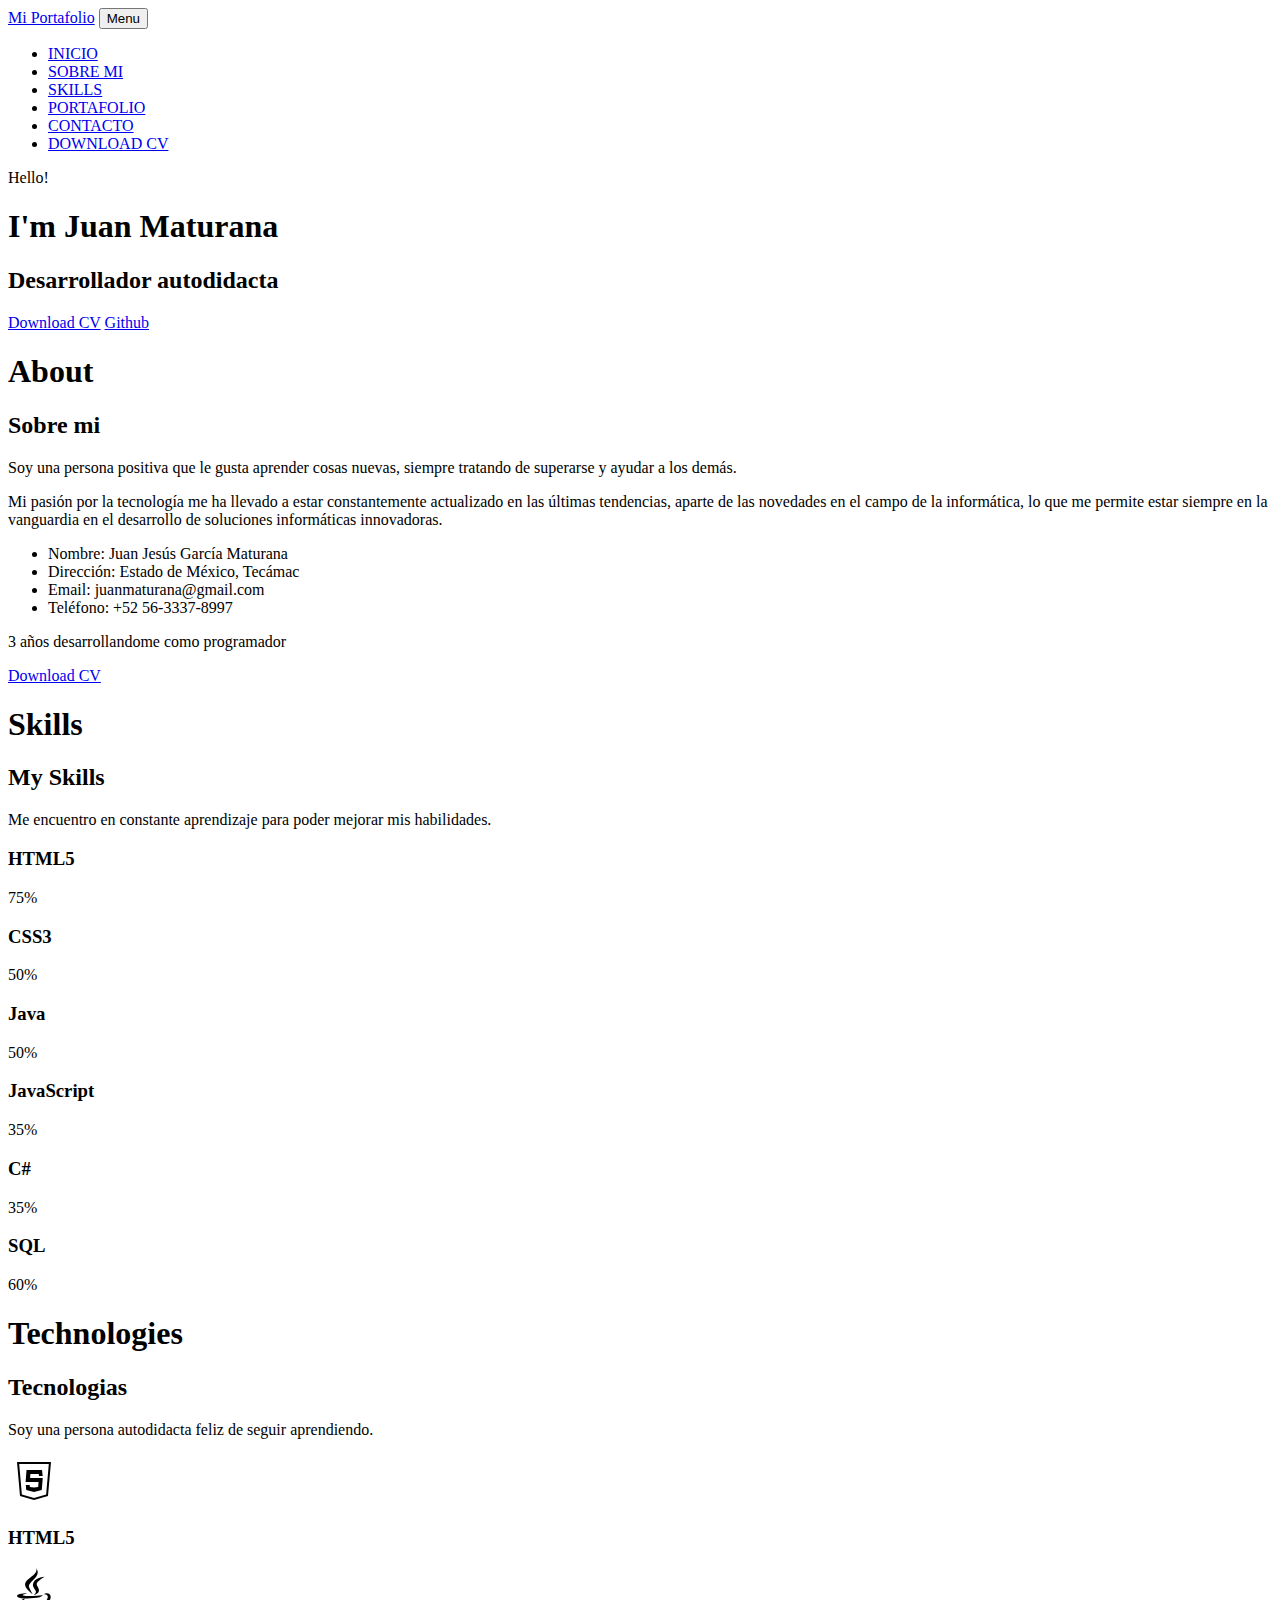
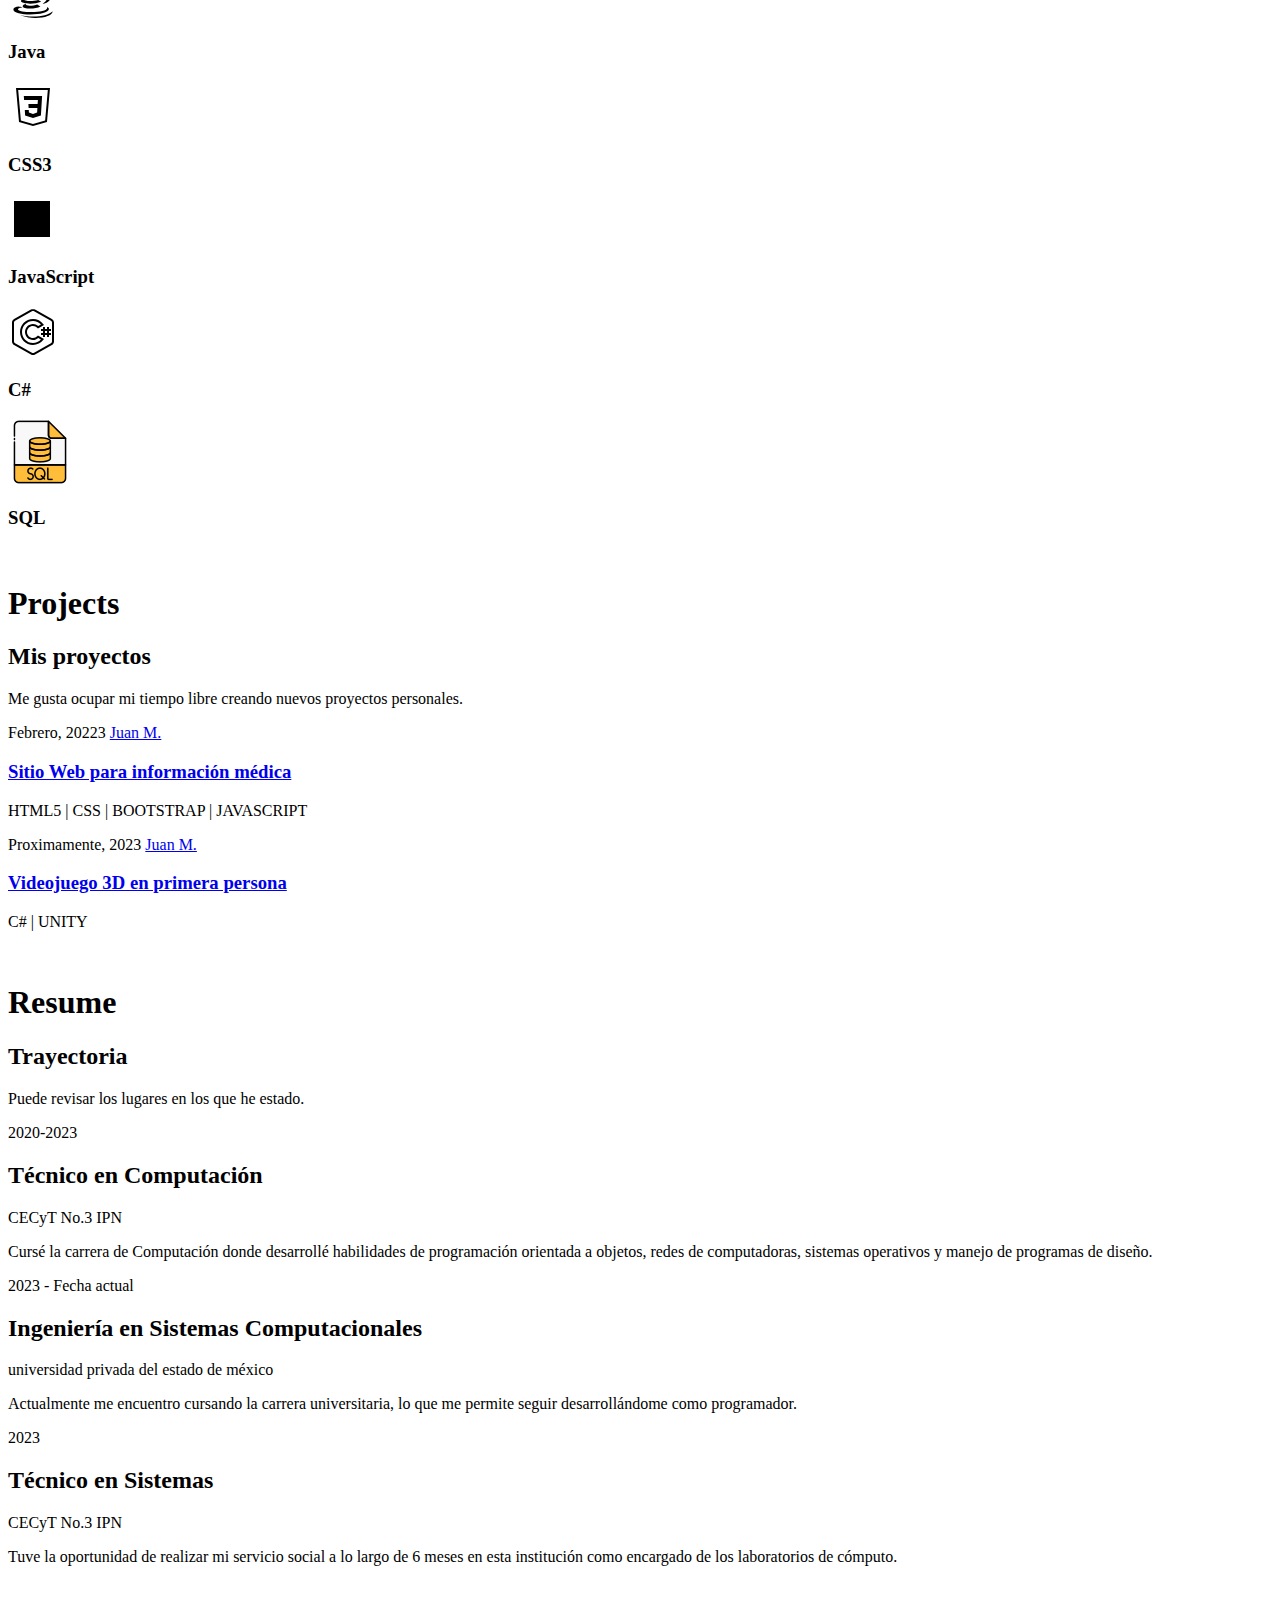
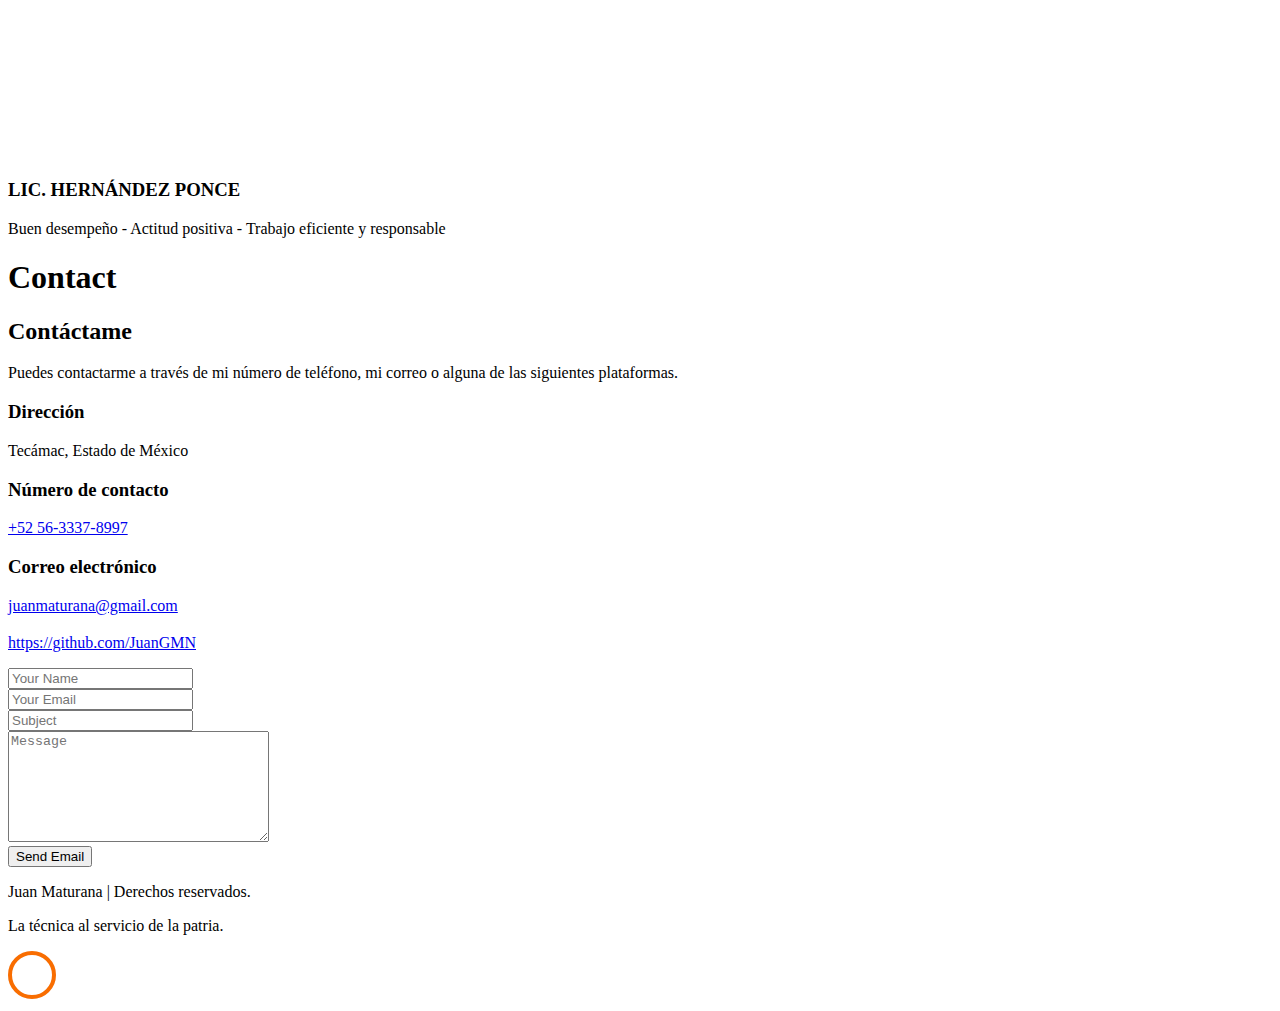
==== index.html @ c902dc71 "Add files via upload" ====
<!DOCTYPE html>
<html lang="es">

<head>
	<title>Clark - Free Bootstrap 4 Template by Colorlib</title>
	<meta charset="utf-8">
	<meta name="viewport" content="width=device-width, initial-scale=1, shrink-to-fit=no">

	<link href="https://fonts.googleapis.com/css?family=Poppins:100,200,300,400,500,600,700,800,900" rel="stylesheet">

	<link rel="stylesheet" href="css/open-iconic-bootstrap.min.css">
	<link rel="stylesheet" href="css/animate.css">

	<link rel="stylesheet" href="css/owl.carousel.min.css">
	<link rel="stylesheet" href="css/owl.theme.default.min.css">
	<link rel="stylesheet" href="css/magnific-popup.css">

	<link rel="stylesheet" href="css/aos.css">

	<link rel="stylesheet" href="css/ionicons.min.css">

	<link rel="stylesheet" href="css/flaticon.css">
	<link rel="stylesheet" href="css/icomoon.css">
	<link rel="stylesheet" href="css/style.css">
</head>

<body data-spy="scroll" data-target=".site-navbar-target" data-offset="300">

	<!-------------------------------------- MENU ------------------------------------->


	<nav class="navbar navbar-expand-lg navbar-dark ftco_navbar ftco-navbar-light site-navbar-target" id="ftco-navbar">
		<div class="container">
			<a class="navbar-brand" href="index.html">Mi Portafolio</a>
			<button class="navbar-toggler js-fh5co-nav-toggle fh5co-nav-toggle" type="button" data-toggle="collapse"
				data-target="#ftco-nav" aria-controls="ftco-nav" aria-expanded="false" aria-label="Toggle navigation">
				<span class="oi oi-menu"></span> Menu
			</button>

			<div class="collapse navbar-collapse" id="ftco-nav">
				<ul class="navbar-nav nav ml-auto">
					<li class="nav-item"><a href="#home-section" class="nav-link"><span>INICIO</span></a></li>
					<li class="nav-item"><a href="#about-section" class="nav-link"><span>SOBRE MI</span></a></li>
					<li class="nav-item"><a href="#skills-section" class="nav-link"><span>SKILLS</span></a></li>
					<li class="nav-item"><a href="#blog-section" class="nav-link"><span>PORTAFOLIO</span></a></li>
					<li class="nav-item"><a href="#contact-section" class="nav-link"><span>CONTACTO</span></a></li>
					<li class="nav-item"><a href="Juan_García_CV" class="nav-link"><span>DOWNLOAD CV</span></a></li>
				</ul>
			</div>
		</div>
	</nav>
	<!-------------------------------------- FIN MENU------------------------------------->

	<!-------------------------------------- INICIO------------------------------------->

	<section id="home-section" class="hero">
		<div class="home-slider  owl-carousel">
			<div class="slider-item ">
				<div class="overlay"></div>
				<div class="container">
					<div class="row d-md-flex no-gutters slider-text align-items-end justify-content-end">
						<div class="one-forth d-flex  align-items-center ftco-animate">
							<div class="text">
								<span class="subheading">Hello!</span>
								<h1 class="mb-4 mt-3">I'm <span>Juan Maturana</span></h1>
								<h2 class="mb-4">Desarrollador autodidacta</h2>
								<p><a href="Juan_García_CV" class="btn btn-primary py-3 px-4">Download CV</a> 
									<a href="https://github.com/JuanGMN"class="btn btn-white btn-outline-white py-3 px-4">Github</a></p>
							</div>
						</div>
					</div>
				</div>
			</div>
		</div>
	</section>

	<!-------------------------------------- FIN INICIO------------------------------------->

	<!-------------------------------------- ABOUT------------------------------------->

	<section class="ftco-about img ftco-section ftco-no-pb" id="about-section">
		<div class="container div-about">
			<div class="row d-flex">
				<div class="col-md-6 col-lg-5 d-flex">
					<div class="img-about img d-flex align-items-stretch">
						<div class="overlay"></div>
						<div class="img align-self-stretch align-items-center" style="background-image:url(images/yo-about.jpeg); ">
						
						</div>
					</div>
				</div>
				<div class="col-md-6 col-lg-7 pl-lg-5 pb-5">
					<div class="row justify-content-start pb-3">
						<div class="col-md-12 heading-section ftco-animate">
							<h1 class="big">About</h1>
							<h2 class="mb-4">Sobre mi</h2>
							<p>Soy una persona positiva que le gusta aprender cosas nuevas, siempre tratando de
								superarse y ayudar a los demás.</p>
							<p>Mi pasión por la tecnología me ha llevado a estar constantemente actualizado en las últimas tendencias, aparte de las novedades en el campo de la informática, lo que me permite estar siempre en la vanguardia en el desarrollo de soluciones informáticas innovadoras.</p>
							<ul class="about-info mt-4 px-md-0 px-2">
								<li class="d-flex"><span>Nombre:</span> <span>Juan Jesús García Maturana</span></li>
								<li class="d-flex"><span>Dirección:</span> <span>Estado de México, Tecámac</span></li>
								<li class="d-flex"><span>Email:</span> <span>juanmaturana@gmail.com</span></li>
								<li class="d-flex"><span>Teléfono: </span> <span>+52 56-3337-8997</span></li>
							</ul>
						</div>
					</div>
					<div class="counter-wrap ftco-animate d-flex mt-md-3">
						<div class="text">
							<p class="mb-4">
								<span class="number">3</span>
								<span>años desarrollandome como programador</span>
							</p>
							<p><a href="Juan_García_CV" class="btn btn-primary py-3 px-3">Download CV</a></p>
						</div>
					</div>
				</div>
			</div>
		</div>
	</section>
	<!-------------------------------------- FIN ABOUT ------------------------------------->

	<!-------------------------------------- SKILSS ------------------------------------->

	<section class="ftco-section" id="skills-section">
		<div class="container">
			<div class="row justify-content-center pb-5">
				<div class="col-md-12 heading-section text-center ftco-animate">
					<h1 class="big big-2">Skills</h1>
					<h2 class="mb-4">My Skills</h2>
					<p>Me encuentro en constante aprendizaje para poder mejorar mis habilidades.</p>
				</div>
			</div>
			<div class="row">
				<div class="col-md-6 animate-box">
					<div class="progress-wrap ftco-animate">
						<h3>HTML5</h3>
						<div class="progress">
							<div class="progress-bar color-1" role="progressbar" aria-valuenow="75" aria-valuemin="0"
								aria-valuemax="100" style="width:75%">
								<span>75%</span>
							</div>
						</div>
					</div>
				</div>
				<div class="col-md-6 animate-box">
					<div class="progress-wrap ftco-animate">
						<h3>CSS3</h3>
						<div class="progress">
							<div class="progress-bar color-2" role="progressbar" aria-valuenow="85" aria-valuemin="0"
								aria-valuemax="100" style="width:50%">
								<span>50%</span>
							</div>
						</div>
					</div>
				</div>
				<div class="col-md-6 animate-box">
					<div class="progress-wrap ftco-animate">
						<h3>Java</h3>
						<div class="progress">
							<div class="progress-bar color-3" role="progressbar" aria-valuenow="50" aria-valuemin="0"
								aria-valuemax="100" style="width:50%">
								<span>50%</span>
							</div>
						</div>
					</div>
				</div>
				<div class="col-md-6 animate-box">
					<div class="progress-wrap ftco-animate">
						<h3>JavaScript</h3>
						<div class="progress">
							<div class="progress-bar color-4" role="progressbar" aria-valuenow="35" aria-valuemin="0"
								aria-valuemax="100" style="width:35%">
								<span>35%</span>
							</div>
						</div>
					</div>
				</div>
				<div class="col-md-6 animate-box">
					<div class="progress-wrap ftco-animate">
						<h3>C#</h3>
						<div class="progress">
							<div class="progress-bar color-5" role="progressbar" aria-valuenow="35" aria-valuemin="0"
								aria-valuemax="100" style="width:35%">
								<span>35%</span>
							</div>
						</div>
					</div>
				</div>
				<div class="col-md-6 animate-box">
					<div class="progress-wrap ftco-animate">
						<h3>SQL</h3>
						<div class="progress">
							<div class="progress-bar color-6" role="progressbar" aria-valuenow="60" aria-valuemin="0"
								aria-valuemax="100" style="width:60%">
								<span>60%</span>
							</div>
						</div>
					</div>
				</div>
			</div>
		</div>
		<div class="container">
			<div class="row justify-content-center py-5 mt-5">
				<div class="col-md-12 heading-section text-center ftco-animate">
					<h1 class="big big-2">Technologies</h1>
					<h2 class="mb-4">Tecnologias</h2>
					<p>Soy una persona autodidacta feliz de seguir aprendiendo.</p>
				</div>
			</div>
			<div class="row">
				<div class="col-md-4 text-center d-flex ftco-animate">
					<a class="services-1">
						<span class="icon">
							<svg xmlns="http://www.w3.org/2000/svg" x="0px" y="0px" width="50" height="50"
								viewBox="0,0,256,256" >
								<g  fill-rule="nonzero" stroke="none" stroke-width="1"
									stroke-linecap="butt" stroke-linejoin="miter" stroke-miterlimit="10"
									stroke-dasharray="" stroke-dashoffset="0" font-family="none" font-weight="none"
									font-size="none" text-anchor="none" style="mix-blend-mode: normal">
									<g transform="scale(5.12,5.12)">
										<path
											d="M9,7l3,34l14,4l14,-4c1,-11.333 2,-22.667 3,-34zM11.18359,9h29.63281l-2.6875,30.45508l-12.12891,3.46484l-12.12891,-3.46484zM18.55078,15l-0.96094,12h12.99023l-0.41016,5l-4.16992,0.61914l-4.11914,-0.61914l-0.18164,-2h-3.85937l0.39063,5l7.75977,2l7.76953,-2l0.99023,-12h-12.66016l0.32031,-4h8.35938l0.23047,2h3.69922l-0.69922,-6z">
										</path>
									</g>
								</g>
							</svg>
						</span>
						<div class="desc">
							<h3 class="mb-5">HTML5</h3>
						</div>
					</a>
				</div>
				<div class="col-md-4 text-center d-flex ftco-animate">
					<a class="services-1">
						<span class="icon">
							<svg xmlns="http://www.w3.org/2000/svg" x="0px" y="0px" width="50" height="50"
								viewBox="0,0,256,256" ">
								<g  fill-rule="nonzero" stroke="none" stroke-width="1"
									stroke-linecap="butt" stroke-linejoin="miter" stroke-miterlimit="10"
									stroke-dasharray="" stroke-dashoffset="0" font-family="none" font-weight="none"
									font-size="none" text-anchor="none" style="mix-blend-mode: normal">
									<g transform="scale(5.12,5.12)">
										<path
											d="M28.1875,0c2.75,6.36328 -9.85937,10.29297 -11.03125,15.59375c-1.07422,4.87109 7.49219,10.53125 7.5,10.53125c-1.30078,-2.01562 -2.25781,-3.67578 -3.5625,-6.8125c-2.20703,-5.30469 13.44141,-10.10547 7.09375,-19.3125zM36.5625,8.8125c0,0 -11.0625,0.71094 -11.625,7.78125c-0.25,3.14844 2.91016,4.80469 3,7.09375c0.07422,1.87109 -1.875,3.4375 -1.875,3.4375c0,0 3.54688,-0.67578 4.65625,-3.53125c1.23047,-3.16797 -2.39844,-5.30859 -2.03125,-7.84375c0.35156,-2.42578 7.875,-6.9375 7.875,-6.9375zM19.1875,25.15625c0,0 -10.125,-0.14453 -10.125,2.71875c0,2.99219 13.25391,3.21484 22.71875,1.375c0,0 2.51563,-1.73047 3.1875,-2.375c-6.20312,1.26563 -20.34375,1.40625 -20.34375,0.3125c0,-1.00781 4.5625,-2.03125 4.5625,-2.03125zM38.65625,25.15625c-0.99219,0.07813 -2.0625,0.46094 -3.03125,1.15625c2.28125,-0.49219 4.21875,0.92188 4.21875,2.53125c0,3.625 -5.25,7.03125 -5.25,7.03125c0,0 8.125,-0.92187 8.125,-6.875c0,-2.70312 -1.87891,-4.01562 -4.0625,-3.84375zM16.75,30.71875c-1.55469,0 -3.875,1.21875 -3.875,2.375c0,2.32422 11.6875,4.11328 20.34375,0.71875l-3,-1.84375c-5.86719,1.87891 -16.67187,1.26563 -13.46875,-1.25zM18.1875,35.9375c-2.12891,0 -3.53125,1.28516 -3.53125,2.25c0,2.98438 12.71484,3.28516 17.75,0.25l-3.1875,-2.03125c-3.76172,1.58984 -13.20312,1.83203 -11.03125,-0.46875zM11.09375,38.625c-3.46875,-0.07031 -5.71875,1.48828 -5.71875,2.78125c0,6.875 35.5,6.55859 35.5,-0.46875c0,-1.16797 -1.34766,-1.73437 -1.84375,-2c2.90234,6.71875 -29.0625,6.18359 -29.0625,2.21875c0,-0.90234 2.35156,-1.76562 4.53125,-1.34375l-1.84375,-1.0625c-0.54297,-0.08203 -1.06641,-0.11328 -1.5625,-0.125zM44.625,43.25c-5.39844,5.11719 -19.07812,6.97266 -32.84375,3.8125c13.76172,5.63281 32.77734,2.47266 32.84375,-3.8125z">
										</path>
									</g>
								</g>
							</svg>
						</span>
						<div class="desc">
							<h3 class="mb-5">Java</h3>
						</div>
					</a>
				</div>
				<div class="col-md-4 text-center d-flex ftco-animate">
					<a class="services-1">
						<span class="icon">
							<svg xmlns="http://www.w3.org/2000/svg" x="0px" y="0px" width="50" height="50"
								viewBox="0,0,256,256" >
								<g  fill-rule="evenodd" stroke="none" stroke-width="1"
									stroke-linecap="butt" stroke-linejoin="miter" stroke-miterlimit="10"
									stroke-dasharray="" stroke-dashoffset="0" font-family="none" font-weight="none"
									font-size="none" text-anchor="none" style="mix-blend-mode: normal">
									<g transform="scale(5.12,5.12)">
										<path
											d="M39,40l-14,4l-14,-4l-3,-34h34c-1,11.33203 -2,22.66797 -3,34zM39.81641,8h-29.63281l2.6875,30.45313l12.12891,3.46875l12.12891,-3.46875zM16.80078,28h4l0.09766,2.5l4.10156,1.39844l4.10156,-1.39844l0.29688,-4.5h-8.79687l-0.20312,-4h9.20313l0.29688,-4h-13.79687l-0.30078,-4h18.30078l-0.5,8l-0.70312,11.5l-7.89844,2.60156l-7.89844,-2.60156z">
										</path>
									</g>
								</g>
							</svg>
						</span>
						<div class="desc">
							<h3 class="mb-5">CSS3</h3>
						</div>
					</a>
				</div>

				<div class="col-md-4 text-center d-flex ftco-animate">
					<a class="services-1">
						<span class="icon">
							<svg xmlns="http://www.w3.org/2000/svg" x="0px" y="0px" width="48" height="48"
								viewBox="0,0,256,256" >
								<g fill-rule="nonzero" stroke="none" stroke-width="1" stroke-linecap="butt"
									stroke-linejoin="miter" stroke-miterlimit="10" stroke-dasharray=""
									stroke-dashoffset="0" font-family="none" font-weight="none" font-size="none"
									text-anchor="none" style="mix-blend-mode: normal">
									<g transform="scale(5.33333,5.33333)">
										<path class="pahtex" d="M6,42v-36h36v36z"></path>
										<path
											d="M29.538,32.947c0.692,1.124 1.444,2.201 3.037,2.201c1.338,0 2.04,-0.665 2.04,-1.585c0,-1.101 -0.726,-1.492 -2.198,-2.133l-0.807,-0.344c-2.329,-0.988 -3.878,-2.226 -3.878,-4.841c0,-2.41 1.845,-4.244 4.728,-4.244c2.053,0 3.528,0.711 4.592,2.573l-2.514,1.607c-0.553,-0.988 -1.151,-1.377 -2.078,-1.377c-0.946,0 -1.545,0.597 -1.545,1.377c0,0.964 0.6,1.354 1.985,1.951l0.807,0.344c2.745,1.169 4.293,2.363 4.293,5.047c0,2.892 -2.284,4.477 -5.35,4.477c-2.999,0 -4.702,-1.505 -5.65,-3.368zM17.952,33.029c0.506,0.906 1.275,1.603 2.381,1.603c1.058,0 1.667,-0.418 1.667,-2.043v-10.589h3.333v11.101c0,3.367 -1.953,4.899 -4.805,4.899c-2.577,0 -4.437,-1.746 -5.195,-3.368z"
											fill="#000001"></path>
									</g>
								</g>
							</svg>
						</span>
						<div class="desc">
							<h3 class="mb-5">JavaScript</h3>
						</div>
					</a>
				</div>
				<div class="col-md-4 text-center d-flex ftco-animate">
					<a class="services-1">
						<span class="icon">
							<svg xmlns="http://www.w3.org/2000/svg" x="0px" y="0px" width="50" height="50"
								viewBox="0,0,256,256" >
								<g transform="">
									<g  fill-rule="nonzero" stroke="none" stroke-width="1"
										stroke-linecap="butt" stroke-linejoin="miter" stroke-miterlimit="10"
										stroke-dasharray="" stroke-dashoffset="0" font-family="none" font-weight="none"
										font-size="none" text-anchor="none" style="mix-blend-mode: normal">
										<g transform="scale(5.12,5.12)">
											<path
												d="M25,2c-0.71484,0 -1.42578,0.17969 -2.06641,0.53906l-16.84375,9.46484c-1.28125,0.72266 -2.08984,2.07031 -2.08984,3.53125v18.92969c0,1.46484 0.80859,2.8125 2.08984,3.53516l16.84375,9.46094c1.28125,0.72266 2.85156,0.72266 4.13281,0l16.84375,-9.46094c1.28516,-0.72266 2.08984,-2.07422 2.08984,-3.53516v-18.92969c0,-1.46094 -0.80859,-2.80859 -2.08984,-3.53125l-16.84375,-9.46484c-0.64062,-0.35937 -1.35156,-0.53906 -2.06641,-0.53906zM25,4c0.375,0 0.75391,0.09375 1.08984,0.28125l16.84375,9.46484c0.66797,0.37891 1.06641,1.05859 1.06641,1.78906v18.92969c0,0.73047 -0.39844,1.41016 -1.07031,1.78906l-16.83984,9.46484c-0.67187,0.375 -1.50781,0.375 -2.17969,0l-16.83984,-9.46484c-0.67187,-0.37891 -1.07031,-1.05469 -1.07031,-1.78906v-18.92969c0,-0.73047 0.39844,-1.41016 1.07031,-1.78906l16.83984,-9.46484c0.33594,-0.1875 0.71484,-0.28125 1.08984,-0.28125zM25,12c-7.16016,0 -13,5.83984 -13,13c0,7.16016 5.83984,13 13,13c4.08984,0 7.88672,-1.90625 10.33984,-5.13672l0.68359,-0.90234l-6.05469,-3.50781l-0.54687,0.59375c-1.12891,1.23438 -2.73047,1.95313 -4.42187,1.95313c-3.31641,0 -6,-2.68359 -6,-6c0,-3.31641 2.68359,-6 6,-6c1.69141,0 3.29297,0.71875 4.42188,1.95313l0.54688,0.59375l6.05469,-3.50781l-0.68359,-0.90234c-2.45312,-3.23047 -6.25,-5.13672 -10.33984,-5.13672zM25,14c3.07422,0 5.88672,1.31641 7.94531,3.51172l-2.74219,1.58594c-1.44531,-1.26562 -3.24219,-2.09766 -5.20312,-2.09766c-4.40234,0 -8,3.59766 -8,8c0,4.40234 3.59766,8 8,8c1.96094,0 3.75781,-0.83203 5.20313,-2.09766l2.74219,1.58594c-2.05859,2.19531 -4.87109,3.51172 -7.94531,3.51172c-6.07422,0 -11,-4.92578 -11,-11c0,-6.07422 4.92578,-11 11,-11zM35,20v2h-2v2h2v2h-2v2h2v2h2v-2h2v2h2v-2h2v-2h-2v-2h2v-2h-2v-2h-2v2h-2v-2zM37,24h2v2h-2z">
											</path>
										</g>
									</g>
								</g>
							</svg>
						</span>
						<div class="desc">
							<h3 class="mb-5">C#</h3>
						</div>
					</a>
				</div>
				<div class="col-md-4 text-center d-flex ftco-animate">
					<a class="services-1">
						<span class="icon">
							<img class="iconsql" src="[data-uri]">
						</span>
						<div class="desc">
							<h3 class="mb-5">SQL</h3>
						</div>
					</a>
				</div>
			</div>
		</div>

	</section>

	<!-------------------------------------- FIN SKILSS ------------------------------------->

	<!-------------------------------------- PROYECTOS ------------------------------------->
	
	<section class="ftco-section" id="blog-section" style="padding: 1em 0; background-image: url('images/forestnight.jpg'); background-repeat: no repeat; background-size: cover;">
		<div class="container">
			<div class="row justify-content-center mb-5 pb-5">
				<div class="col-md-7 heading-section text-center ftco-animate">
					<h1 class="big big-2">Projects</h1>
					<h2 class="mb-4">Mis proyectos</h2>
					<p>Me gusta ocupar mi tiempo libre creando nuevos proyectos personales.</p>
				</div>
			</div>
			<div class="row d-flex">
				<div  class="col-md-4 d-flex ftco-animate">
					<div  class="blog-entry justify-content-end containerP">
							<div href="https://juangmn.github.io/studying/" class="containerP">
							<a href="https://juangmn.github.io/studying/" class="block-20" style="background-image: url('images/studying.png');">
						</a>
							</div>
						<div class="text mt-3 float-right d-block">
							<div class="d-flex align-items-center mb-3 meta">
								<p class="mb-0">
									<span class="mr-2">Febrero, 20223</span>
									<a href="https://github.com/JuanGMN" class="mr-2">Juan M.</a>
								</p>
							</div>
							<h3 class="heading"><a href="https://juangmn.github.io/studying/">Sitio Web para información médica</a>
							</h3>
							<p>HTML5 | CSS | BOOTSTRAP | JAVASCRIPT</p>
						</div>
					</div>
				</div>
				<div class="blog col-md-4 d-flex ftco-animate containerP">
					<div class="blog-entry">
						<div class="containerP">
						<a href="https://github.com/JuanGMN" class="block-20" style="background-image: url('images/game2.png');">
						</a>
						</div>
						<div class="overlay"></div>
						<div class="text mt-3 float-right d-block" >
							<div class="d-flex align-items-center mb-3 meta">
								<p class="mb-0">
									<span class="mr-2"> Proximamente, 2023</span>
									<a href="https://github.com/JuanGMN" class="mr-2">Juan M.</a>
								</p>
							</div>
							<h3 class="heading"><a href="https://github.com/JuanGMN">Videojuego 3D en primera persona</a>
							</h3>
							<p>C# | UNITY</p>
						</div>
					</div>
				</div>
			</div>
		</div>
	</section>	
	
	<!------------------------------------- FIN PROYECTOS ------------------------------------>

	<!-------------------------------------- RESUME ------------------------------------->
	
	<section class="ftco-section ftco-no-pb" id="resume-section" >
		<div class="container">
			<div class="row justify-content-center pb-5">
				<div class="col-md-10 heading-section text-center ftco-animate">
					<h1 class="big big-2">Resume</h1>
					<h2 class="mb-4">Trayectoria</h2>
					<p>Puede revisar los lugares en los que he estado.</p>
				</div>
			</div>
			<div class="row">
				<div class="col-md-6">
					<div class="resume-wrap ftco-animate">
						<span class="date">2020-2023</span>
						<h2>Técnico en Computación</h2>
						<span class="position">CECyT No.3 IPN</span>
						<p class="mt-4">Cursé la carrera de Computación donde desarrollé habilidades de programación orientada a objetos, redes de computadoras, sistemas operativos y manejo de programas de diseño.</p>
					</div>
					<div class="resume-wrap ftco-animate">
						<span class="date">2023 - Fecha actual</span>
						<h2>Ingeniería en Sistemas Computacionales</h2>
						<span class="position">universidad privada del estado de méxico</span>
						<p class="mt-4">Actualmente me encuentro cursando la carrera universitaria, lo que me permite seguir desarrollándome como programador.</p>
					</div>
				</div>

				<div class="col-md-6">
					<div class="resume-wrap ftco-animate">
						<span class="date">2023</span>
						<h2> Técnico en Sistemas</h2>
						<span class="position">CECyT No.3 IPN</span>
						<p class="mt-4">Tuve la oportunidad de realizar mi servicio social a lo largo de 6 meses en esta institución como encargado de los laboratorios de cómputo.</p>
					</div>
				</div>
			</div>
			<div style="padding: 3em 0;">
			</div>
		</div>
	</section>

	<!-------------------------------------- FIN RESUME ------------------------------------->



	<!-------------------------------------- CONTACTO ------------------------------------->


	
	<!-------------------------------------- FIN CONTACTO ------------------------------------->

	<section class="ftco-section ftco-hireme img margin-top" style="background-image: url(images/bg_1.jpg); padding-top: 0em;">
		<div class="container">
			<div class="row justify-content-center">
				<div class="col-md-7 ftco-animate text-center">
					<div style="padding:  2em 0;">
						<img src="/images/cecyt3sm2.png" alt="">
					</div>
					<h3>LIC. HERNÁNDEZ PONCE </h3>
					<p>Buen desempeño - Actitud positiva - Trabajo eficiente y responsable</p>
				</div>
			</div>
		</div>
	</section>

	<section class="ftco-section contact-section ftco-no-pb" id="contact-section">
		<div class="container">
			<div class="row justify-content-center mb-5 pb-3">
				<div class="col-md-7 heading-section text-center ftco-animate">
					<h1 class="big big-2">Contact</h1>
					<h2 class="mb-4">Contáctame</h2>
					<p>Puedes contactarme a través de mi número de teléfono, mi correo o alguna de las siguientes plataformas.</p>
				</div>
			</div>

			<div class="row d-flex contact-info mb-5">
				<div class="col-md-6 col-lg-3 d-flex ftco-animate">
					<div class="align-self-stretch box p-4 text-center">
						<div class="icon d-flex align-items-center justify-content-center">
							<span class="icon-map-signs"></span>
						</div>
						<h3 class="mb-4"Dirección>Dirección</h3>
						<p>Tecámac, Estado de México</p>
					</div>
				</div>
				<div class="col-md-6 col-lg-3 d-flex ftco-animate">
					<div class="align-self-stretch box p-4 text-center">
						<div class="icon d-flex align-items-center justify-content-center">
							<span class="icon-phone2"></span>
						</div>
						<h3 class="mb-4">Número de contacto</h3>
						<p><a href="tel://+52 56-3337-8997">+52 56-3337-8997</a></p>
					</div>
				</div>
				<div class="col-md-6 col-lg-3 d-flex ftco-animate">
					<div class="align-self-stretch box p-4 text-center">
						<div class="icon d-flex align-items-center justify-content-center">
							<span class="icon-paper-plane"></span>
						</div>
						<h3 class="mb-4">Correo electrónico</h3>
						<p><a href="mailto:juanmaturana@gmail.com">juanmaturana@gmail.com</a></p>
					</div>
				</div>
				<div class="col-md-6 col-lg-3 d-flex ftco-animate">
					<div class="align-self-stretch box p-4 text-center">
						<div class="icon d-flex align-items-center justify-content-center">
							<span class="icon-globe"></span>
						</div>
						<h3 class="mb-4">	</h3>
						<p><a href="https://github.com/JuanGMN">https://github.com/JuanGMN</a></p>
					</div>
				</div>
			</div>

			<div class="row no-gutters block-9">
				<div class="col-md-6 order-md-last d-flex">
					<form id="form" class="bg-light p-4 p-md-5 contact-form">
						<div class="form-group">
							<input type="text" id="from_name" name="from_name" class="form-control" placeholder="Your Name">
						</div>
						<div class="form-group">
							<input type="text" id="email" name="email" class="form-control" placeholder="Your Email">
						</div>
						<div class="form-group">
							<input type="text" name="to_name" id="to_name" class="form-control" placeholder="Subject">
						</div>
						<div class="form-group">
							<textarea name="" id="" cols="30" rows="7" class="form-control"
								placeholder="Message" name="message" id="message"></textarea>
						</div>
						<div class="form-group">
							<input id="button" type="submit" value="Send Email" class="btn btn-primary py-3 px-5">
						</div>
					</form>

				</div>

				<div class="col-md-6 d-flex">
					<div class="img" style="background-image: url(images/pointC.jpg); background-size: cover;"></div>
				</div>
			</div>
		</div>
	</section>


	<footer class="ftco-footer ftco-section">
		<div class="container">
			<div class="row">
				<div class="col-md-12 text-center">
					<p>Juan Maturana | Derechos reservados.</p>
					<p>La técnica al servicio de la patria.</p>
				</div>
			</div>
		</div>
	</footer>



	<!-- loader -->
	<div id="ftco-loader" class="show fullscreen"><svg class="circular" width="48px" height="48px">
			<circle class="path-bg" cx="24" cy="24" r="22" fill="none" stroke-width="4" stroke="#eeeeee" />
			<circle class="path" cx="24" cy="24" r="22" fill="none" stroke-width="4" stroke-miterlimit="10"
				stroke="#F96D00" />
		</svg></div>


	<script src="js/jquery.min.js"></script>
	<script src="js/jquery-migrate-3.0.1.min.js"></script>
	<script src="js/popper.min.js"></script>
	<script src="js/bootstrap.min.js"></script>
	<script src="js/jquery.easing.1.3.js"></script>
	<script src="js/jquery.waypoints.min.js"></script>
	<script src="js/jquery.stellar.min.js"></script>
	<script src="js/owl.carousel.min.js"></script>
	<script src="js/jquery.magnific-popup.min.js"></script>
	<script src="js/aos.js"></script>
	<script src="js/jquery.animateNumber.min.js"></script>
	<script src="js/scrollax.min.js"></script>

	<script src="js/contact.js"></script>
	<script type="text/javascript" src="https://cdn.jsdelivr.net/npm/@emailjs/browser@3/dist/email.min.js"></script>
 	<script type="text/javascript">emailjs.init('nb0Nec1xKJgdl0fnp')</script>

	<script src="js/main.js"></script>

</body>

</html>
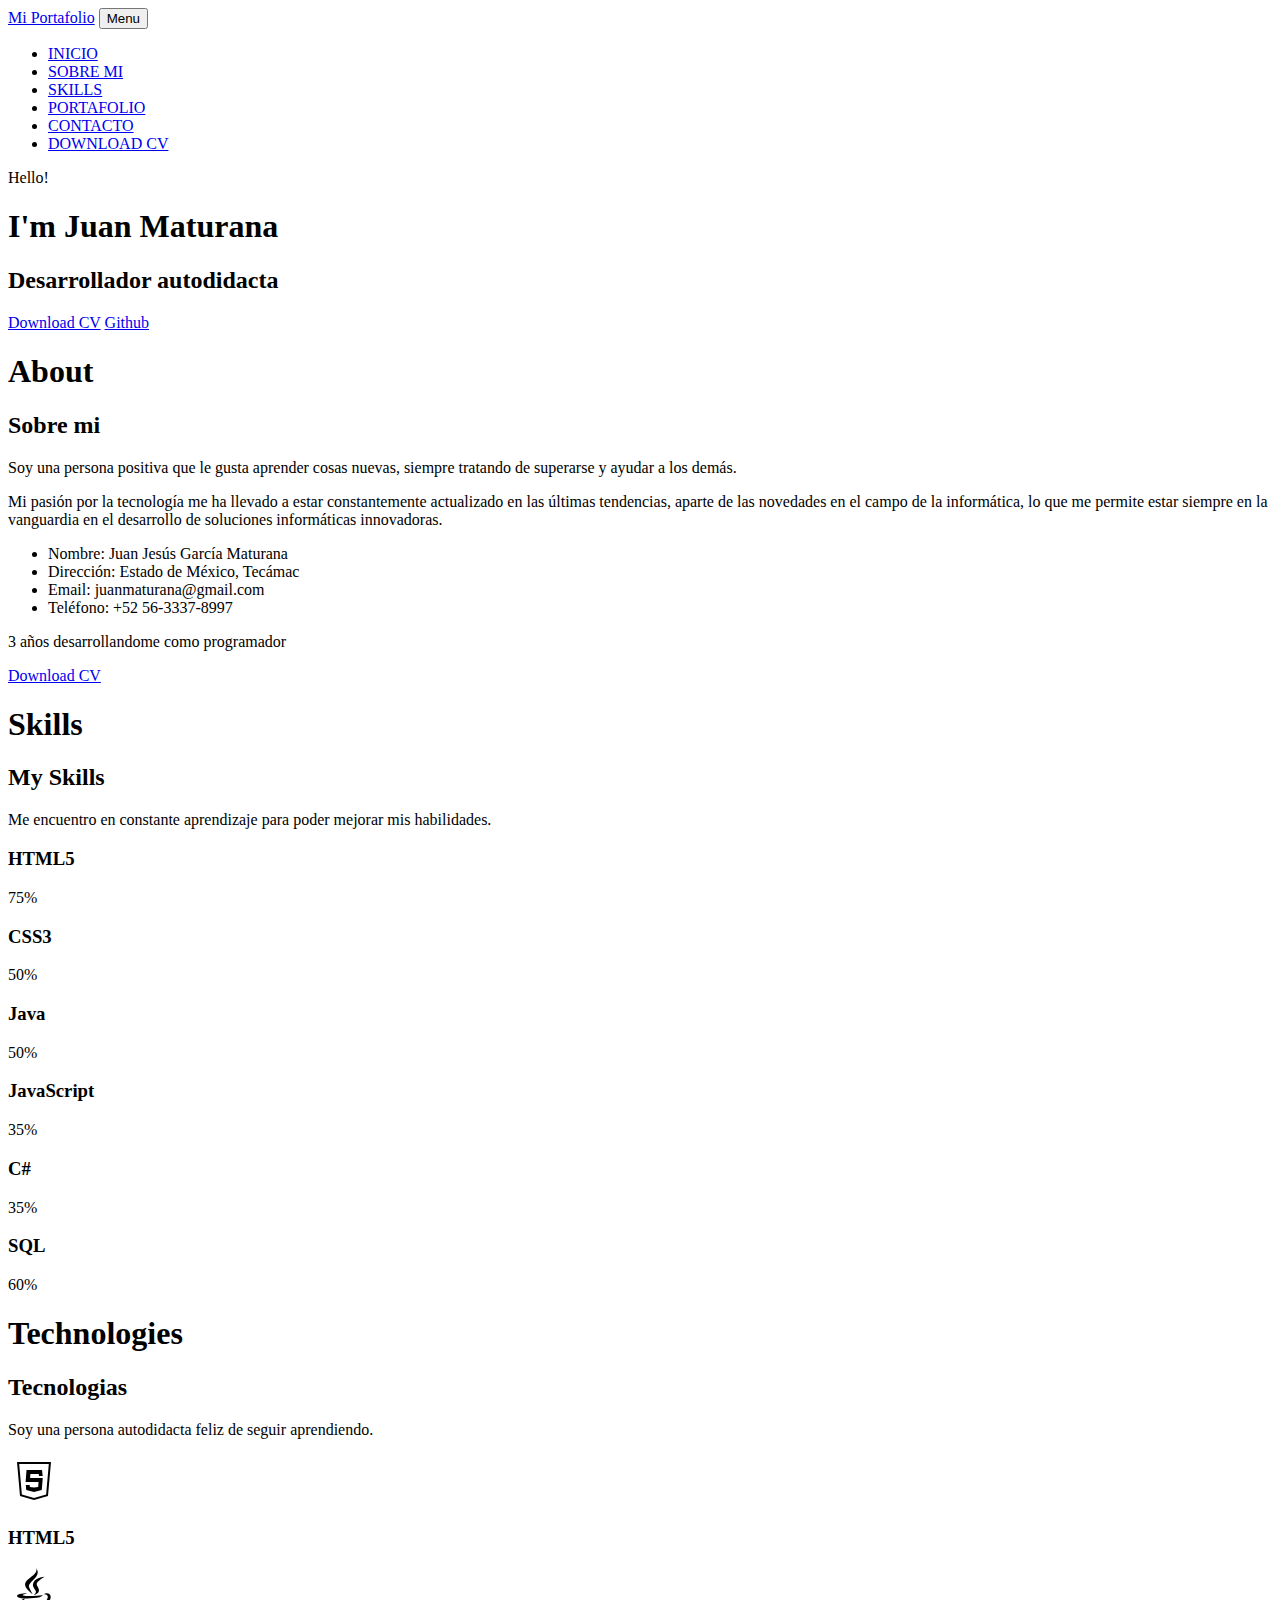
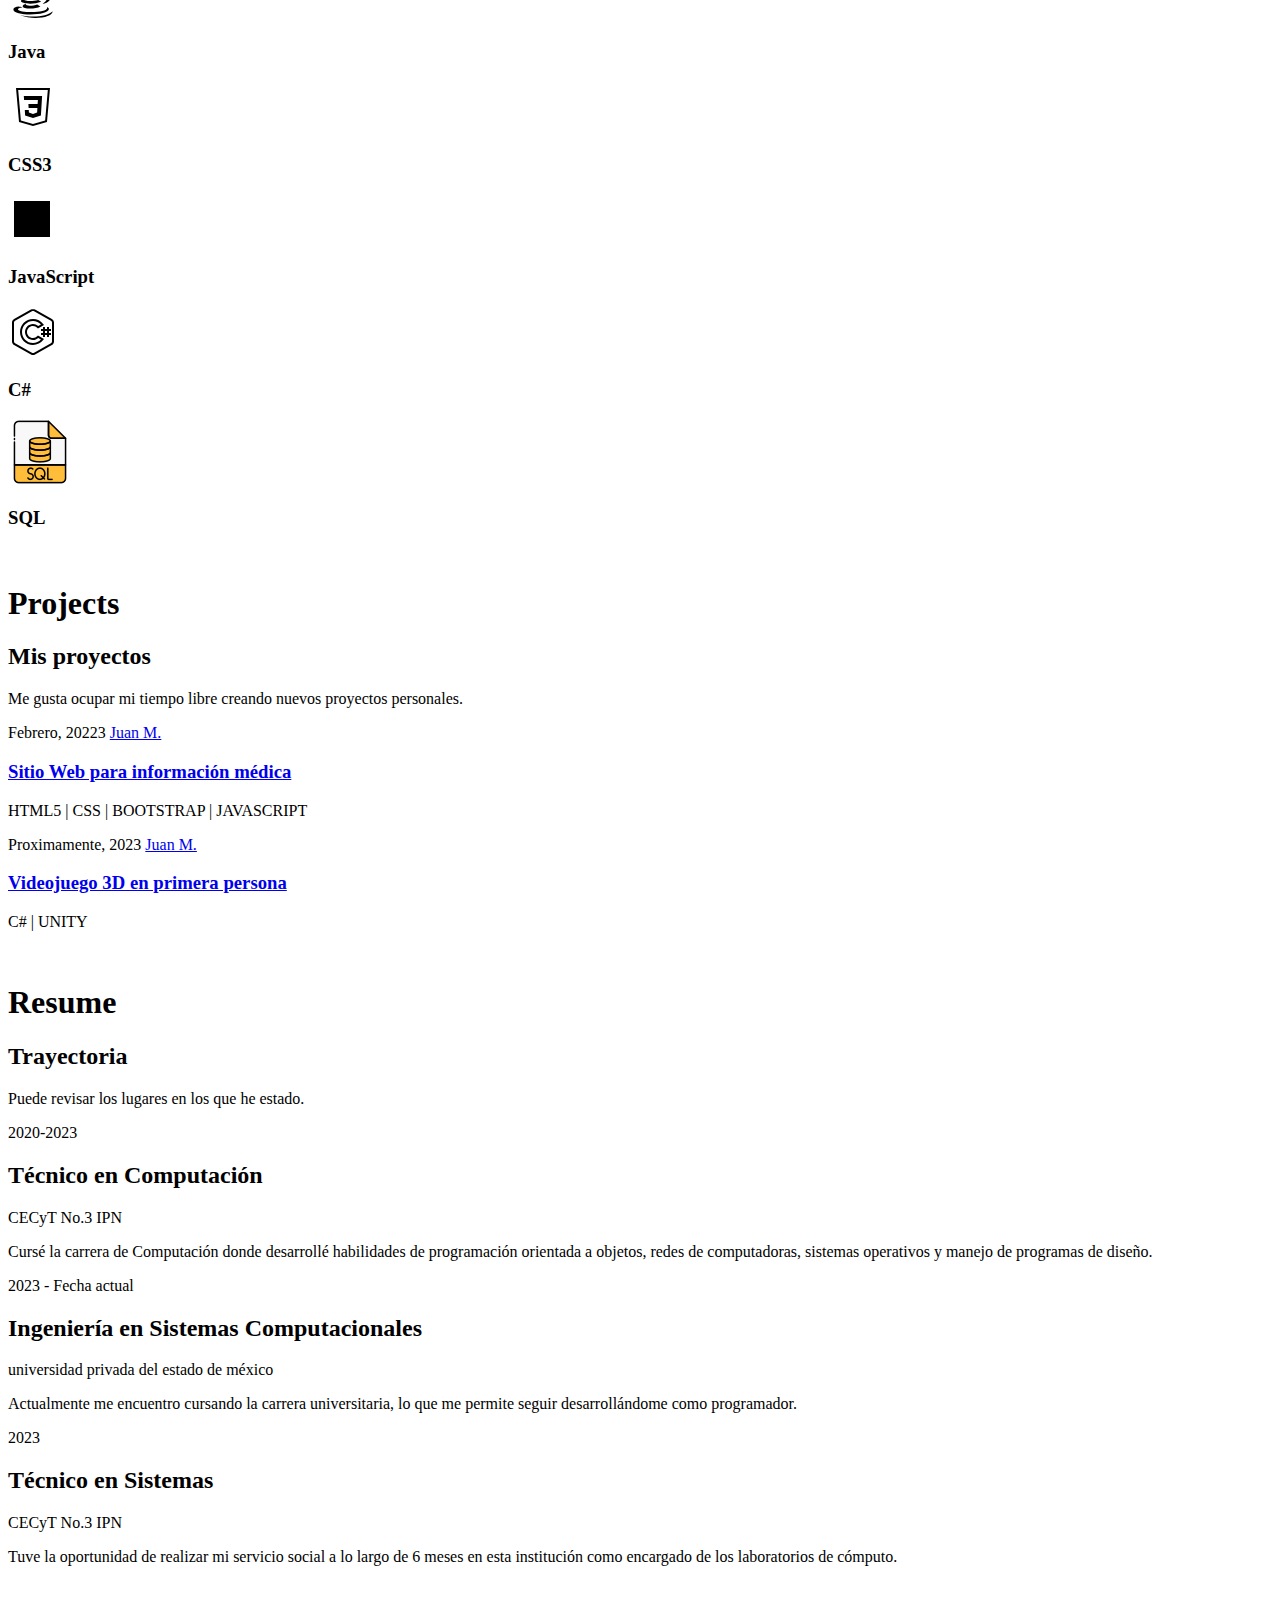
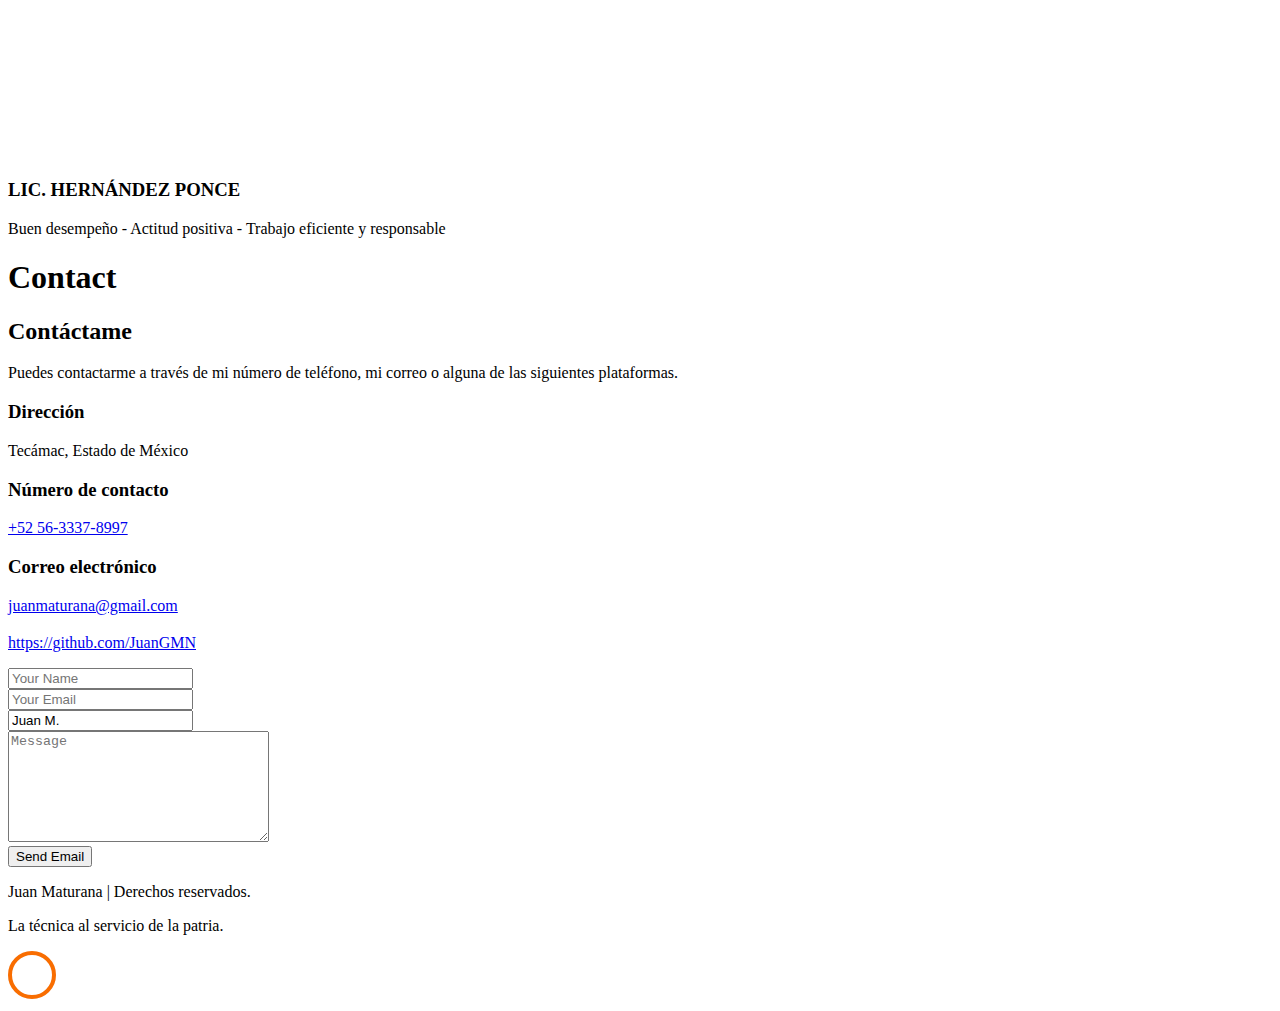
==== commit 530c4c18: "Update index.html" ====
--- a/index.html
+++ b/index.html
@@ -44,7 +44,7 @@
 					<li class="nav-item"><a href="#skills-section" class="nav-link"><span>SKILLS</span></a></li>
 					<li class="nav-item"><a href="#blog-section" class="nav-link"><span>PORTAFOLIO</span></a></li>
 					<li class="nav-item"><a href="#contact-section" class="nav-link"><span>CONTACTO</span></a></li>
-					<li class="nav-item"><a href="Juan_García_CV" class="nav-link"><span>DOWNLOAD CV</span></a></li>
+					<li class="nav-item"><a href="Juan_García_CV.pdf" class="nav-link"><span>DOWNLOAD CV</span></a></li>
 				</ul>
 			</div>
 		</div>
@@ -64,7 +64,7 @@
 								<span class="subheading">Hello!</span>
 								<h1 class="mb-4 mt-3">I'm <span>Juan Maturana</span></h1>
 								<h2 class="mb-4">Desarrollador autodidacta</h2>
-								<p><a href="Juan_García_CV" class="btn btn-primary py-3 px-4">Download CV</a> 
+								<p><a href="Juan_García_CV.pdf" class="btn btn-primary py-3 px-4">Download CV</a> 
 									<a href="https://github.com/JuanGMN"class="btn btn-white btn-outline-white py-3 px-4">Github</a></p>
 							</div>
 						</div>
@@ -111,7 +111,7 @@
 								<span class="number">3</span>
 								<span>años desarrollandome como programador</span>
 							</p>
-							<p><a href="Juan_García_CV" class="btn btn-primary py-3 px-3">Download CV</a></p>
+							<p><a href="Juan_García_CV.pdf" class="btn btn-primary py-3 px-3">Download CV</a></p>
 						</div>
 					</div>
 				</div>
@@ -521,10 +521,10 @@
 							<input type="text" id="email" name="email" class="form-control" placeholder="Your Email">
 						</div>
 						<div class="form-group">
-							<input type="text" name="to_name" id="to_name" class="form-control" placeholder="Subject">
+							<input type="text" name="to_name" id="to_name" class="form-control" placeholder="Subject" value="Juan M.">
 						</div>
 						<div class="form-group">
-							<textarea name="" id="" cols="30" rows="7" class="form-control"
+							<textarea cols="30" rows="7" class="form-control"
 								placeholder="Message" name="message" id="message"></textarea>
 						</div>
 						<div class="form-group">
@@ -584,4 +584,4 @@
 
 </body>
 
-</html>+</html>
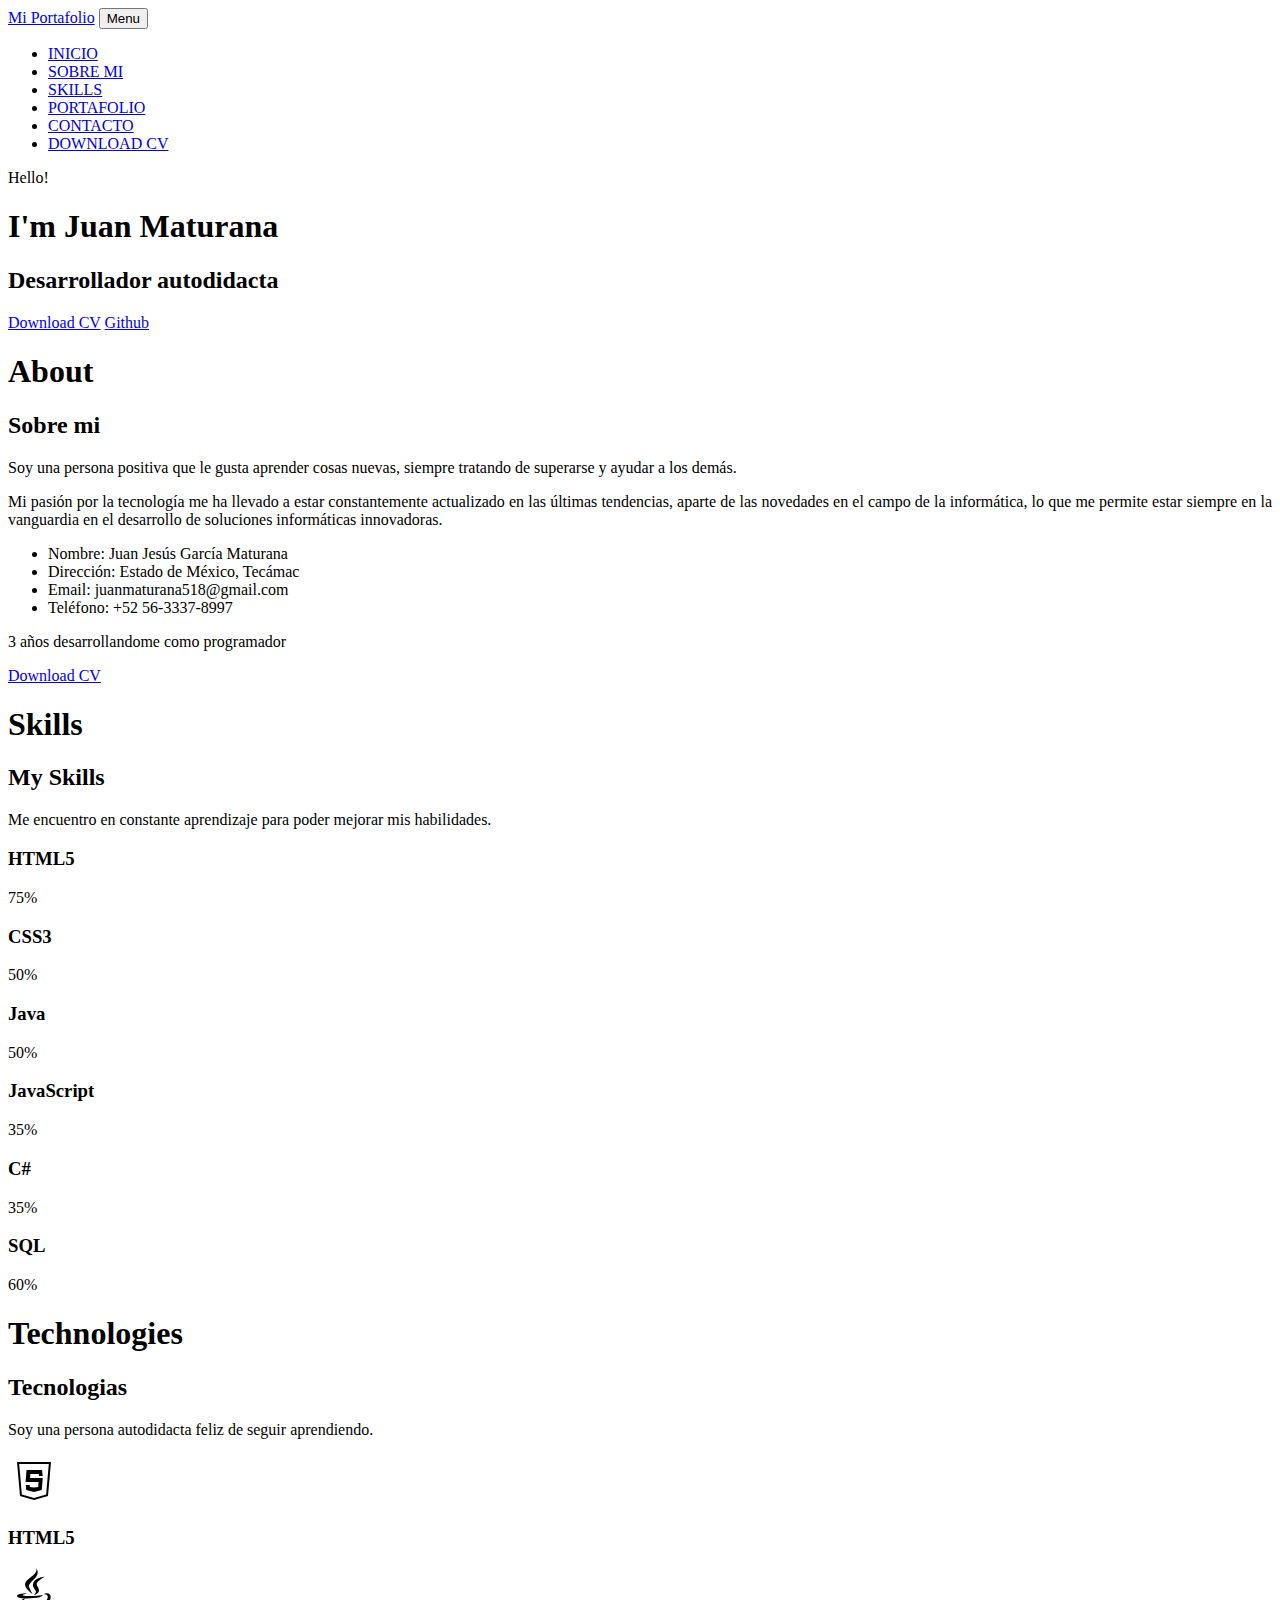
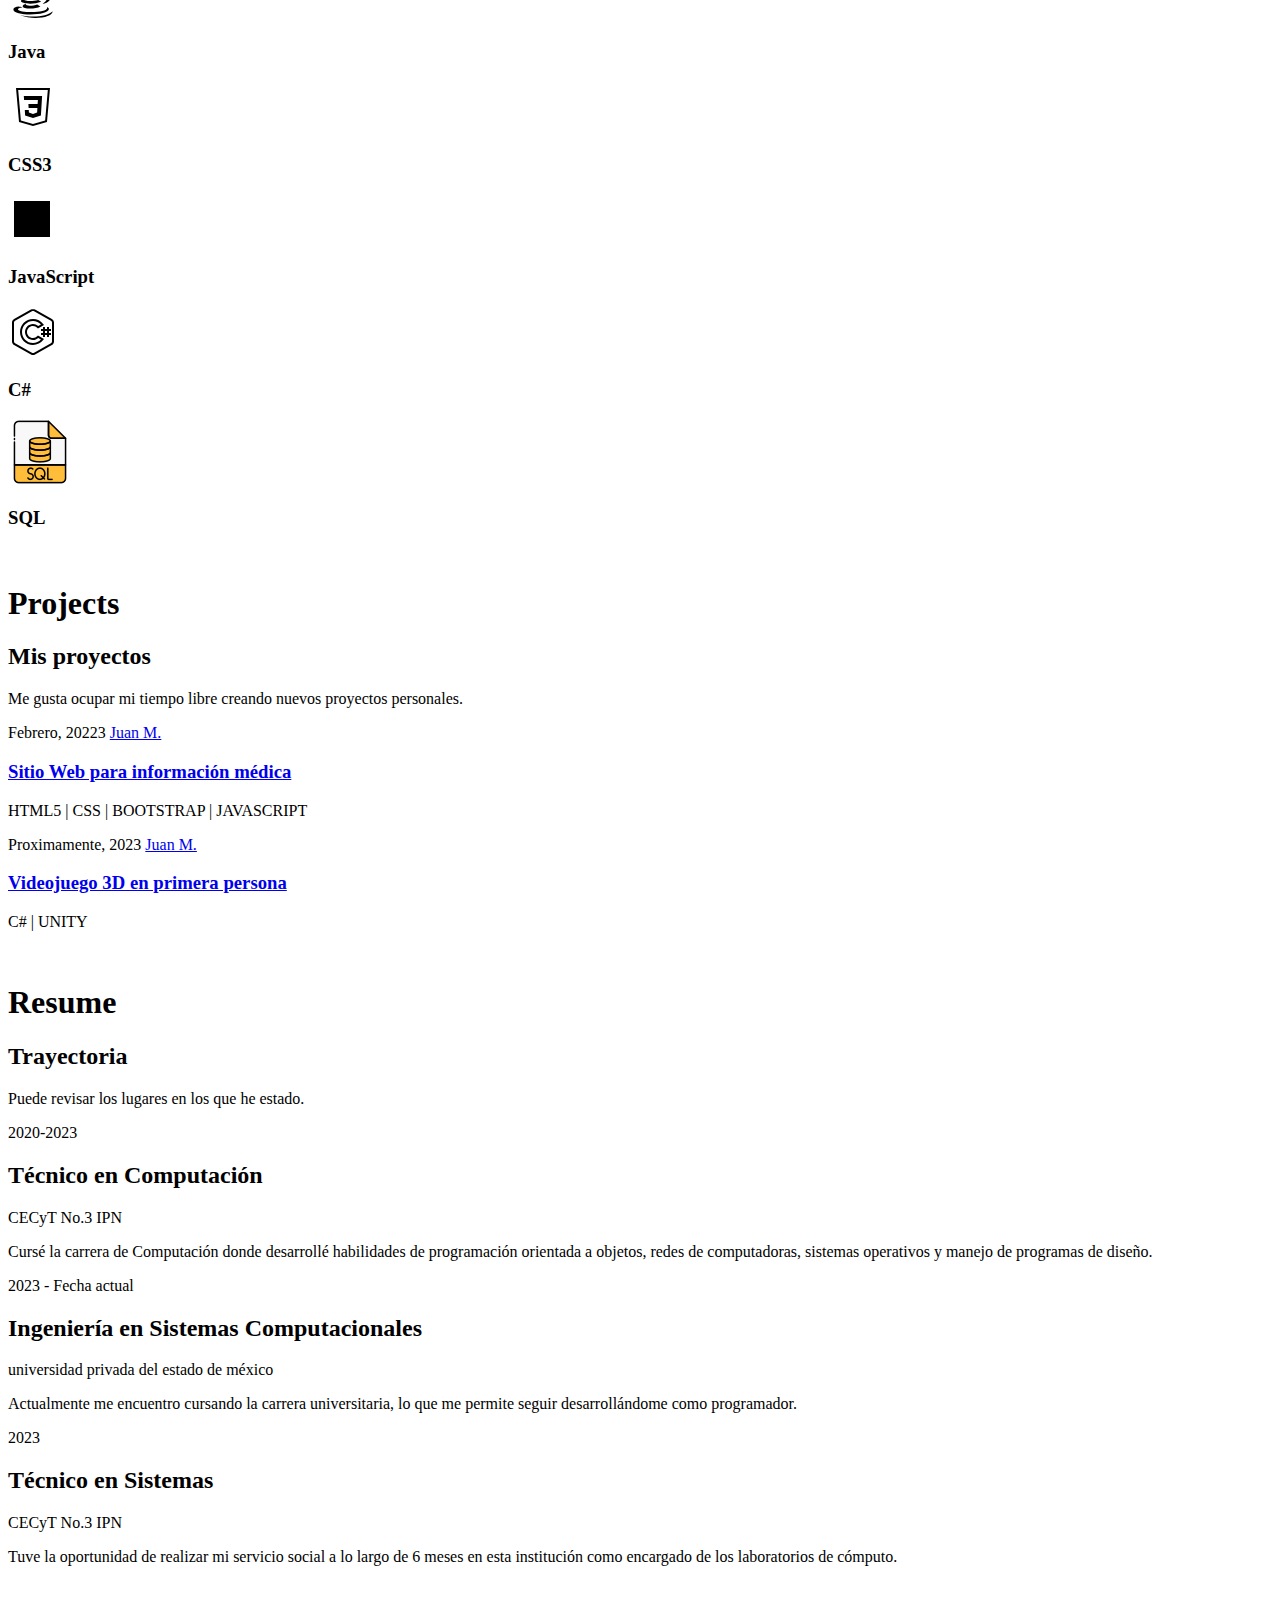
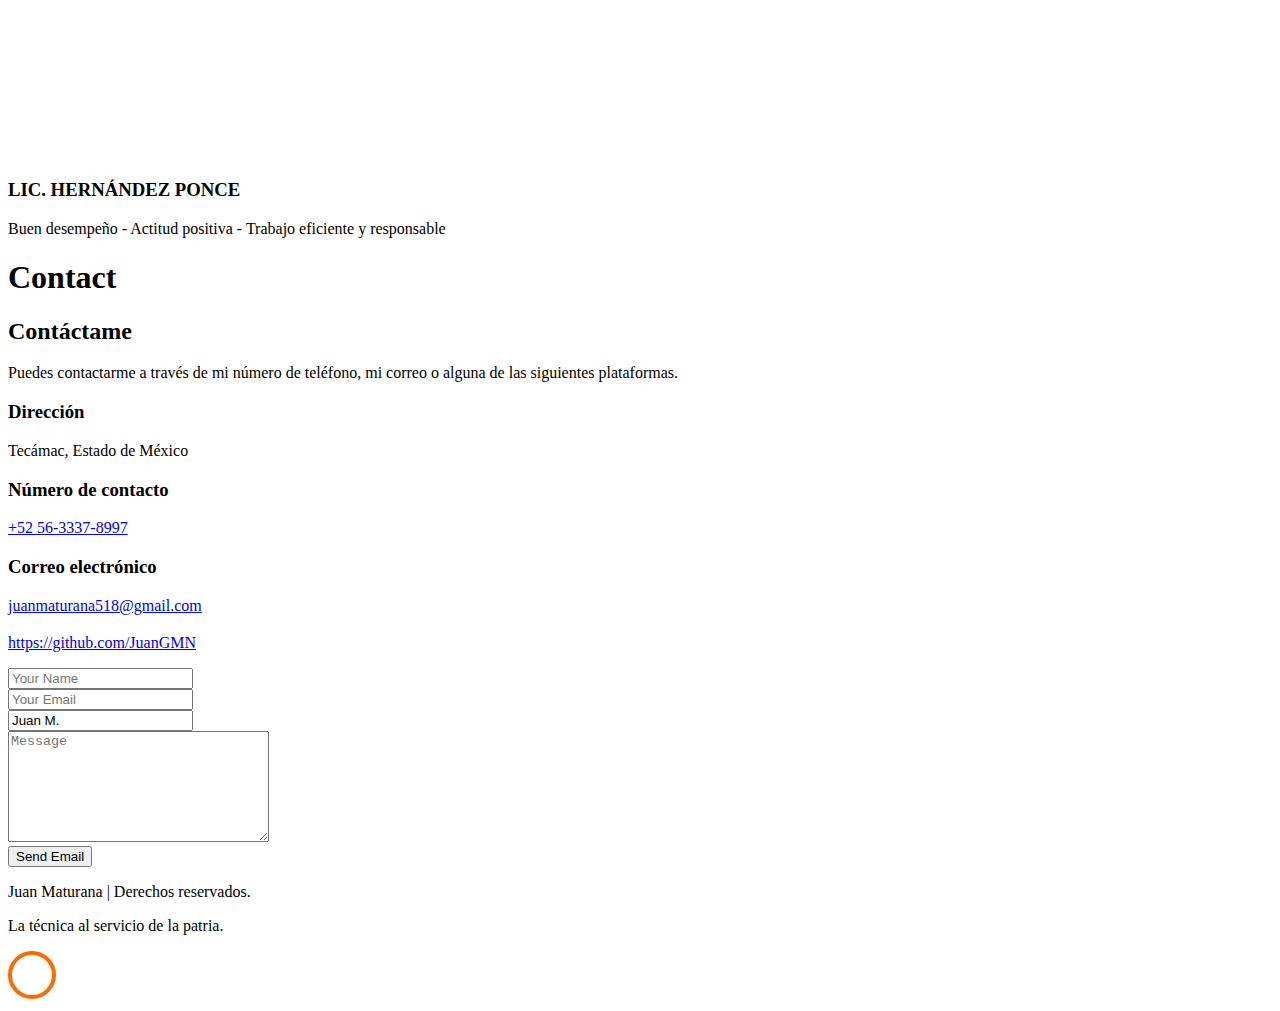
==== commit 99f8c588: "Update index.html" ====
--- a/index.html
+++ b/index.html
@@ -2,7 +2,7 @@
 <html lang="es">
 
 <head>
-	<title>Clark - Free Bootstrap 4 Template by Colorlib</title>
+	<title>Portafolio JGM</title>
 	<meta charset="utf-8">
 	<meta name="viewport" content="width=device-width, initial-scale=1, shrink-to-fit=no">
 
@@ -22,6 +22,7 @@
 	<link rel="stylesheet" href="css/flaticon.css">
 	<link rel="stylesheet" href="css/icomoon.css">
 	<link rel="stylesheet" href="css/style.css">
+	<link rel="icon" href="images/faviconF.svg" type="image/x-icon">
 </head>
 
 <body data-spy="scroll" data-target=".site-navbar-target" data-offset="300">
@@ -56,7 +57,6 @@
 	<section id="home-section" class="hero">
 		<div class="home-slider  owl-carousel">
 			<div class="slider-item ">
-				<div class="overlay"></div>
 				<div class="container">
 					<div class="row d-md-flex no-gutters slider-text align-items-end justify-content-end">
 						<div class="one-forth d-flex  align-items-center ftco-animate">
@@ -94,13 +94,13 @@
 						<div class="col-md-12 heading-section ftco-animate">
 							<h1 class="big">About</h1>
 							<h2 class="mb-4">Sobre mi</h2>
-							<p>Soy una persona positiva que le gusta aprender cosas nuevas, siempre tratando de
+							<p style="text-align: justify;">Soy una persona positiva que le gusta aprender cosas nuevas, siempre tratando de
 								superarse y ayudar a los demás.</p>
-							<p>Mi pasión por la tecnología me ha llevado a estar constantemente actualizado en las últimas tendencias, aparte de las novedades en el campo de la informática, lo que me permite estar siempre en la vanguardia en el desarrollo de soluciones informáticas innovadoras.</p>
+							<p style="text-align: justify;">Mi pasión por la tecnología me ha llevado a estar constantemente actualizado en las últimas tendencias, aparte de las novedades en el campo de la informática, lo que me permite estar siempre en la vanguardia en el desarrollo de soluciones informáticas innovadoras.</p>
 							<ul class="about-info mt-4 px-md-0 px-2">
 								<li class="d-flex"><span>Nombre:</span> <span>Juan Jesús García Maturana</span></li>
 								<li class="d-flex"><span>Dirección:</span> <span>Estado de México, Tecámac</span></li>
-								<li class="d-flex"><span>Email:</span> <span>juanmaturana@gmail.com</span></li>
+								<li class="d-flex"><span>Email:</span> <span>juanmaturana518@gmail.com</span></li>
 								<li class="d-flex"><span>Teléfono: </span> <span>+52 56-3337-8997</span></li>
 							</ul>
 						</div>
@@ -497,7 +497,7 @@
 							<span class="icon-paper-plane"></span>
 						</div>
 						<h3 class="mb-4">Correo electrónico</h3>
-						<p><a href="mailto:juanmaturana@gmail.com">juanmaturana@gmail.com</a></p>
+						<p><a href="mailto:juanmaturana@gmail.com">juanmaturana518@gmail.com</a></p>
 					</div>
 				</div>
 				<div class="col-md-6 col-lg-3 d-flex ftco-animate">
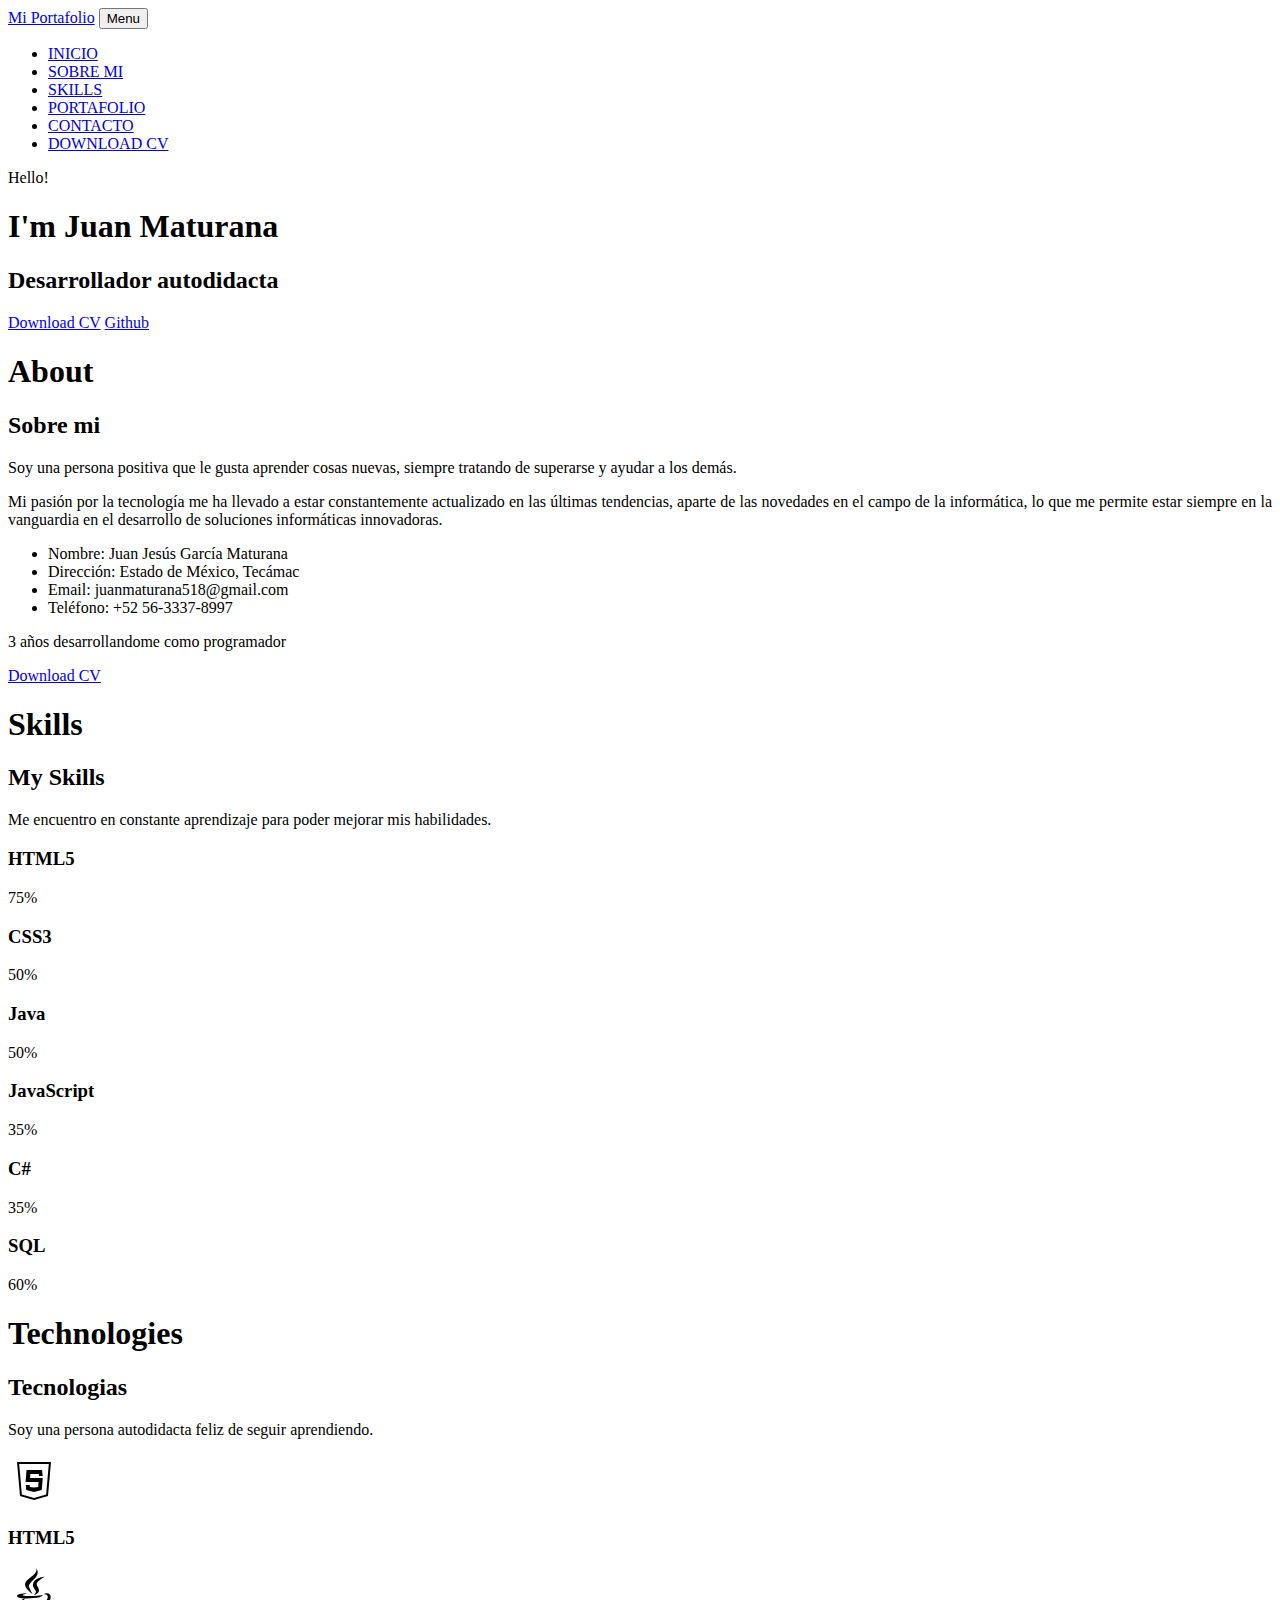
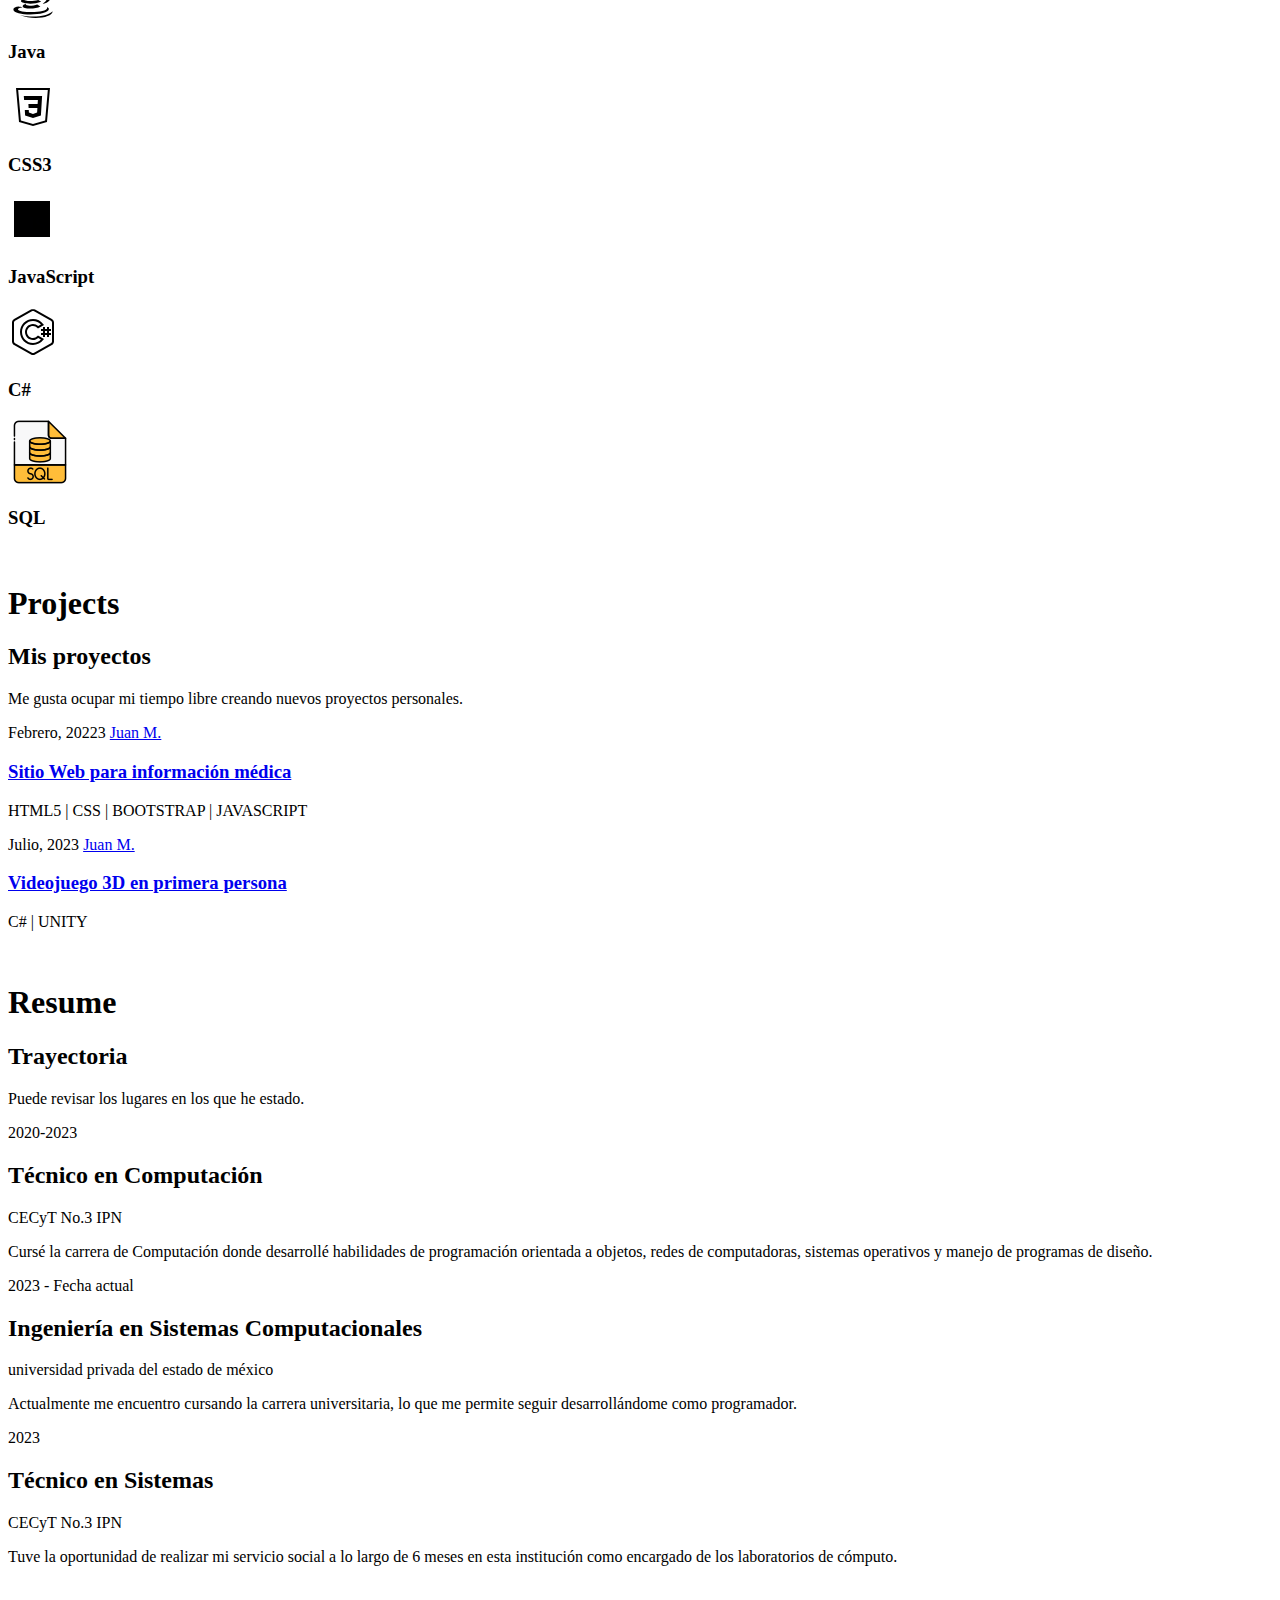
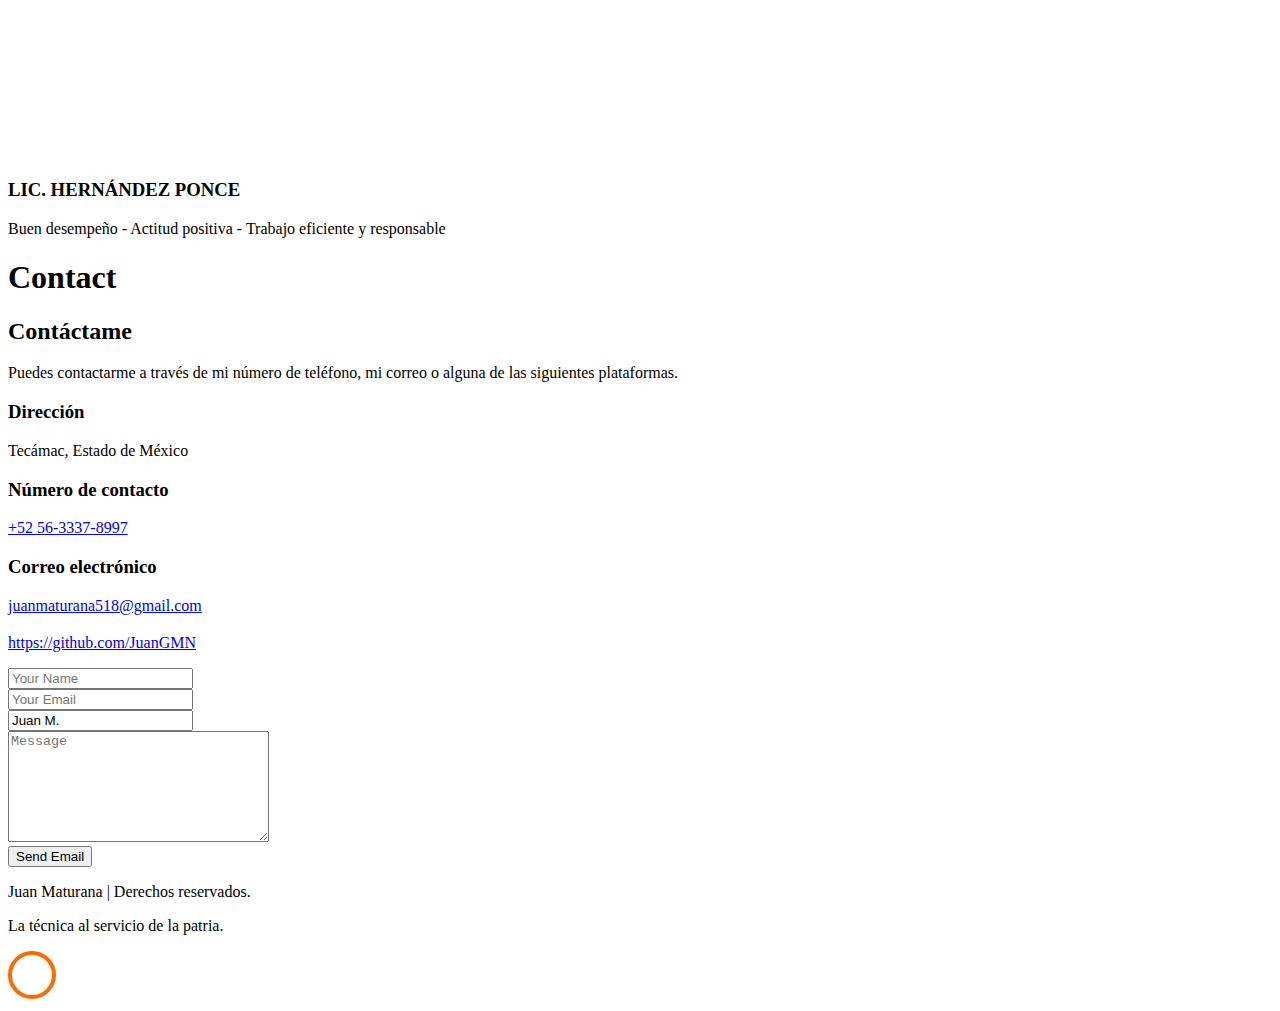
==== commit fe2b924c: "Update index.html" ====
--- a/index.html
+++ b/index.html
@@ -381,11 +381,11 @@
 						<div class="text mt-3 float-right d-block" >
 							<div class="d-flex align-items-center mb-3 meta">
 								<p class="mb-0">
-									<span class="mr-2"> Proximamente, 2023</span>
+									<span class="mr-2"> Julio, 2023</span>
 									<a href="https://github.com/JuanGMN" class="mr-2">Juan M.</a>
 								</p>
 							</div>
-							<h3 class="heading"><a href="https://github.com/JuanGMN">Videojuego 3D en primera persona</a>
+							<h3 class="heading"><a href="https://drive.google.com/drive/folders/1P1cj8H9BElK_rF95rmo4BoCBkmiiuh0e?usp=sharing">Videojuego 3D en primera persona</a>
 							</h3>
 							<p>C# | UNITY</p>
 						</div>
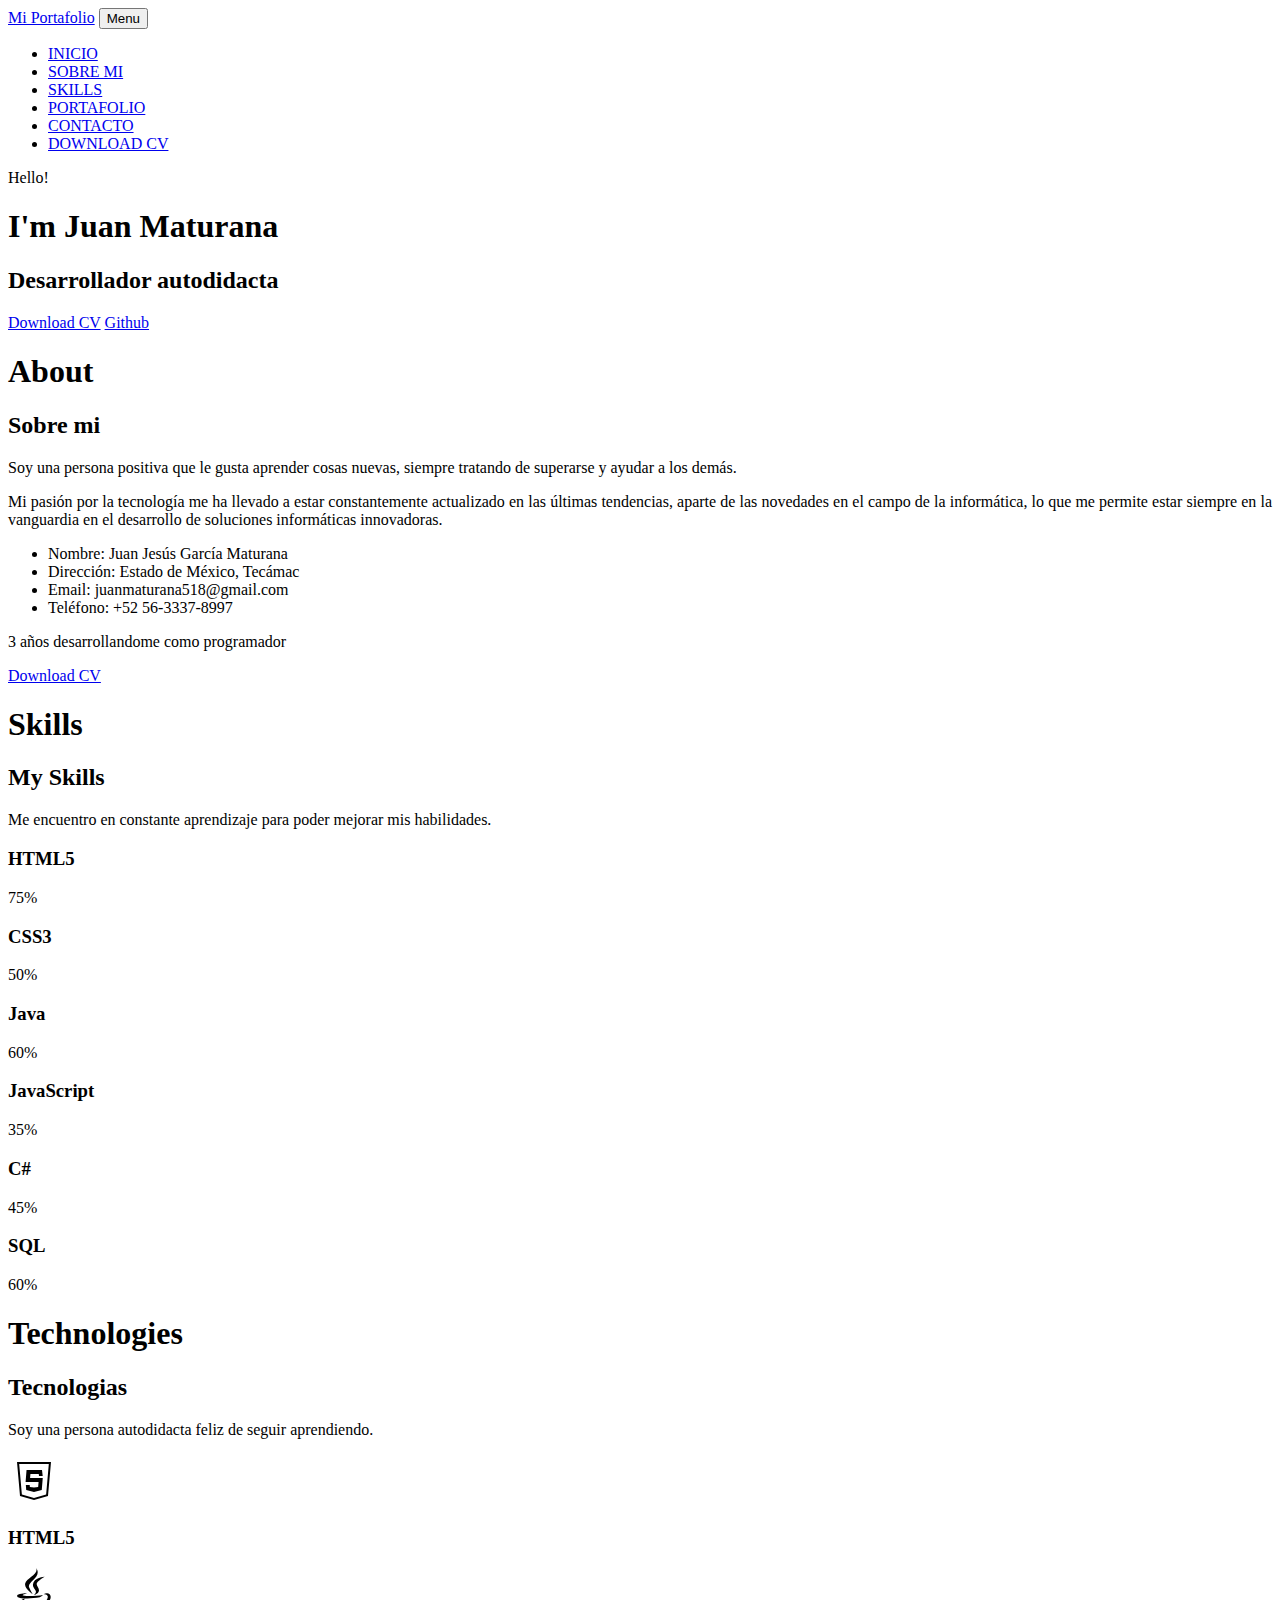
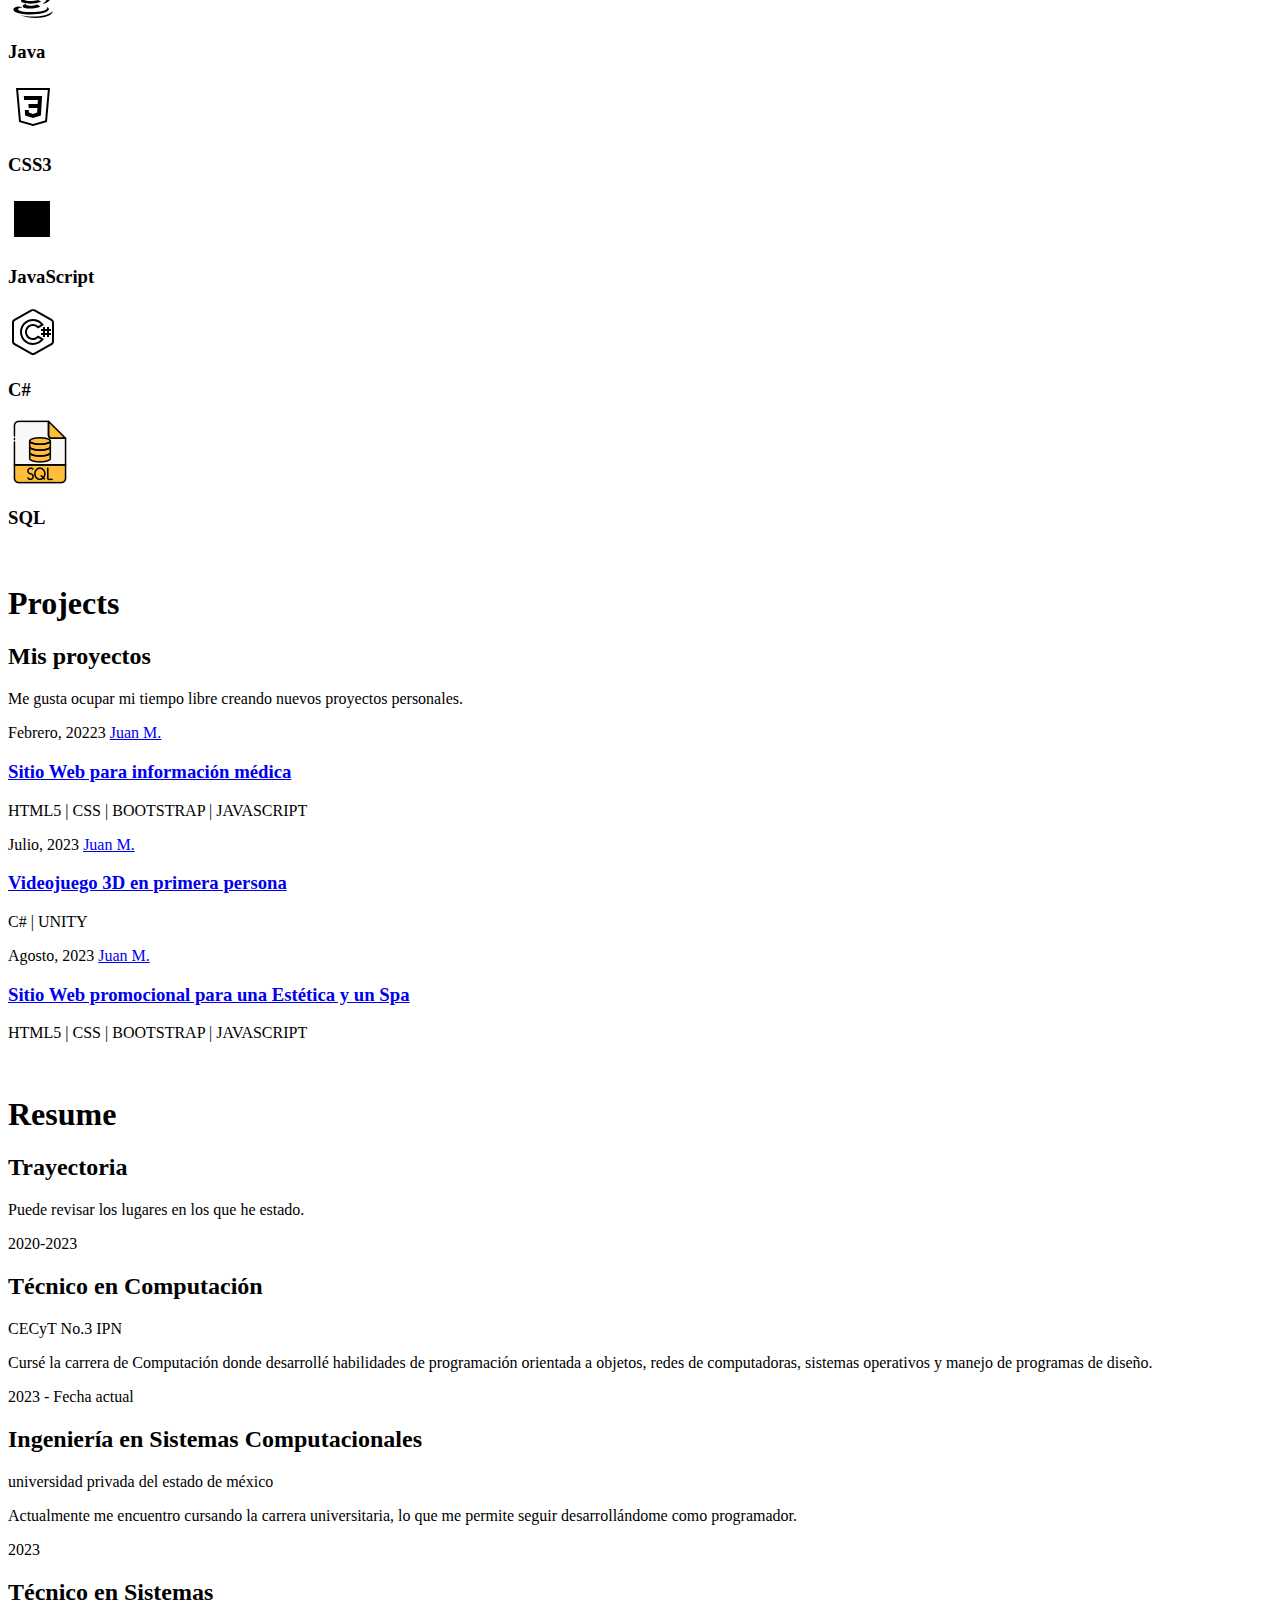
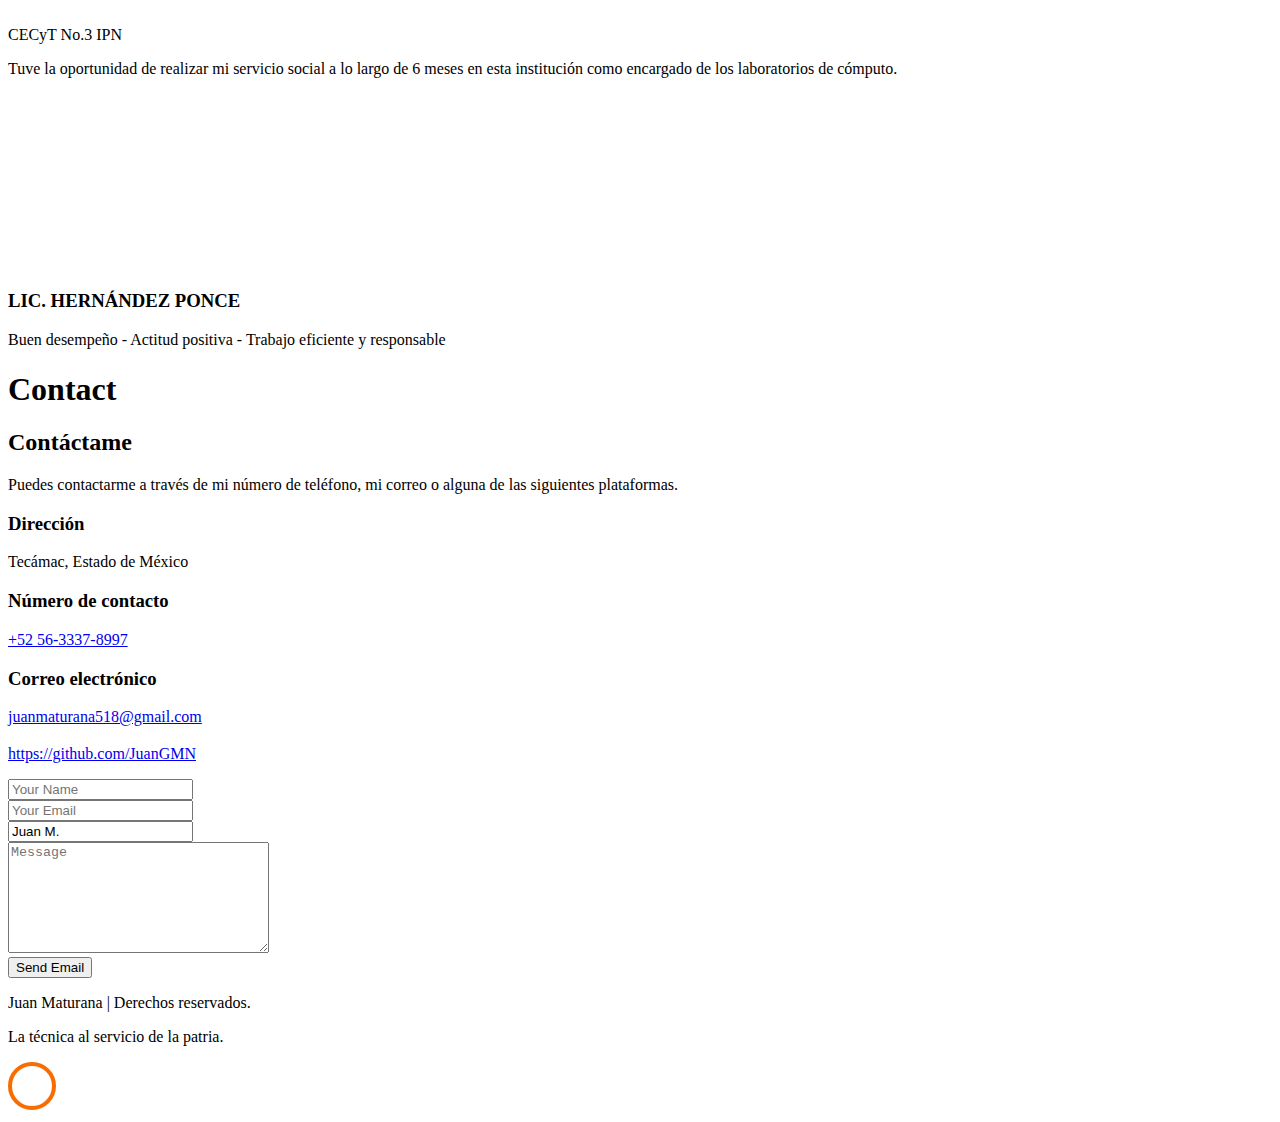
==== commit 8c8e4f70: "Update index.html" ====
--- a/index.html
+++ b/index.html
@@ -158,9 +158,9 @@
 					<div class="progress-wrap ftco-animate">
 						<h3>Java</h3>
 						<div class="progress">
-							<div class="progress-bar color-3" role="progressbar" aria-valuenow="50" aria-valuemin="0"
-								aria-valuemax="100" style="width:50%">
-								<span>50%</span>
+							<div class="progress-bar color-3" role="progressbar" aria-valuenow="60" aria-valuemin="0"
+								aria-valuemax="100" style="width:60%">
+								<span>60%</span>
 							</div>
 						</div>
 					</div>
@@ -180,9 +180,9 @@
 					<div class="progress-wrap ftco-animate">
 						<h3>C#</h3>
 						<div class="progress">
-							<div class="progress-bar color-5" role="progressbar" aria-valuenow="35" aria-valuemin="0"
-								aria-valuemax="100" style="width:35%">
-								<span>35%</span>
+							<div class="progress-bar color-5" role="progressbar" aria-valuenow="45" aria-valuemin="0"
+								aria-valuemax="100" style="width:45%">
+								<span>45%</span>
 							</div>
 						</div>
 					</div>
@@ -391,6 +391,26 @@
 						</div>
 					</div>
 				</div>
+				<div class="blog col-md-4 d-flex ftco-animate containerP">
+					<div class="blog-entry">
+						<div class="containerP">
+						<a href="https://esteticabelle.github.io/" class="block-20" style="background-image: url('images/estetica.png');">
+						</a>
+						</div>
+						<div class="overlay"></div>
+						<div class="text mt-3 float-right d-block" >
+							<div class="d-flex align-items-center mb-3 meta">
+								<p class="mb-0">
+									<span class="mr-2"> Agosto, 2023</span>
+									<a href="https://github.com/JuanGMN" class="mr-2">Juan M.</a>
+								</p>
+							</div>
+							<h3 class="heading"><a href="https://esteticabelle.github.io/">Sitio Web promocional para una Estética y un Spa</a>
+							</h3>
+							<p>HTML5 | CSS | BOOTSTRAP | JAVASCRIPT</p>
+						</div>
+					</div>
+				</div>
 			</div>
 		</div>
 	</section>	
